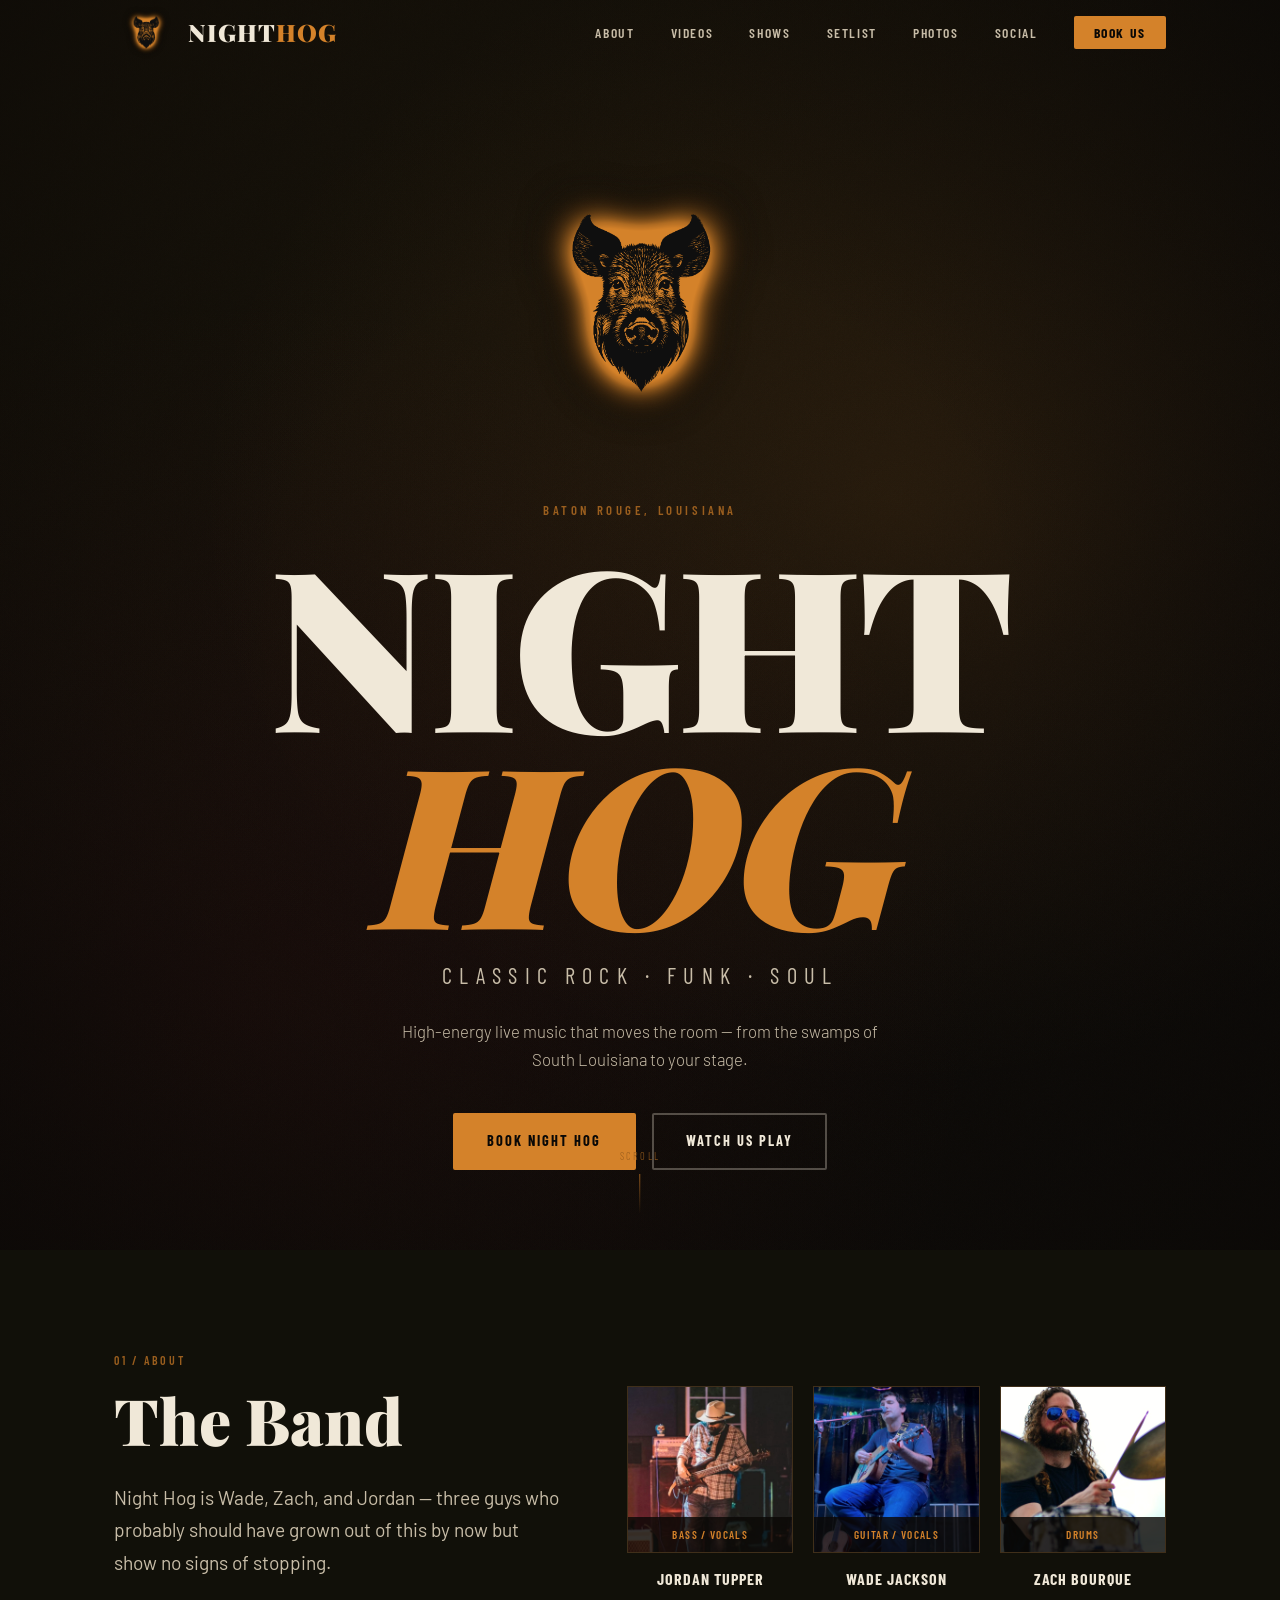
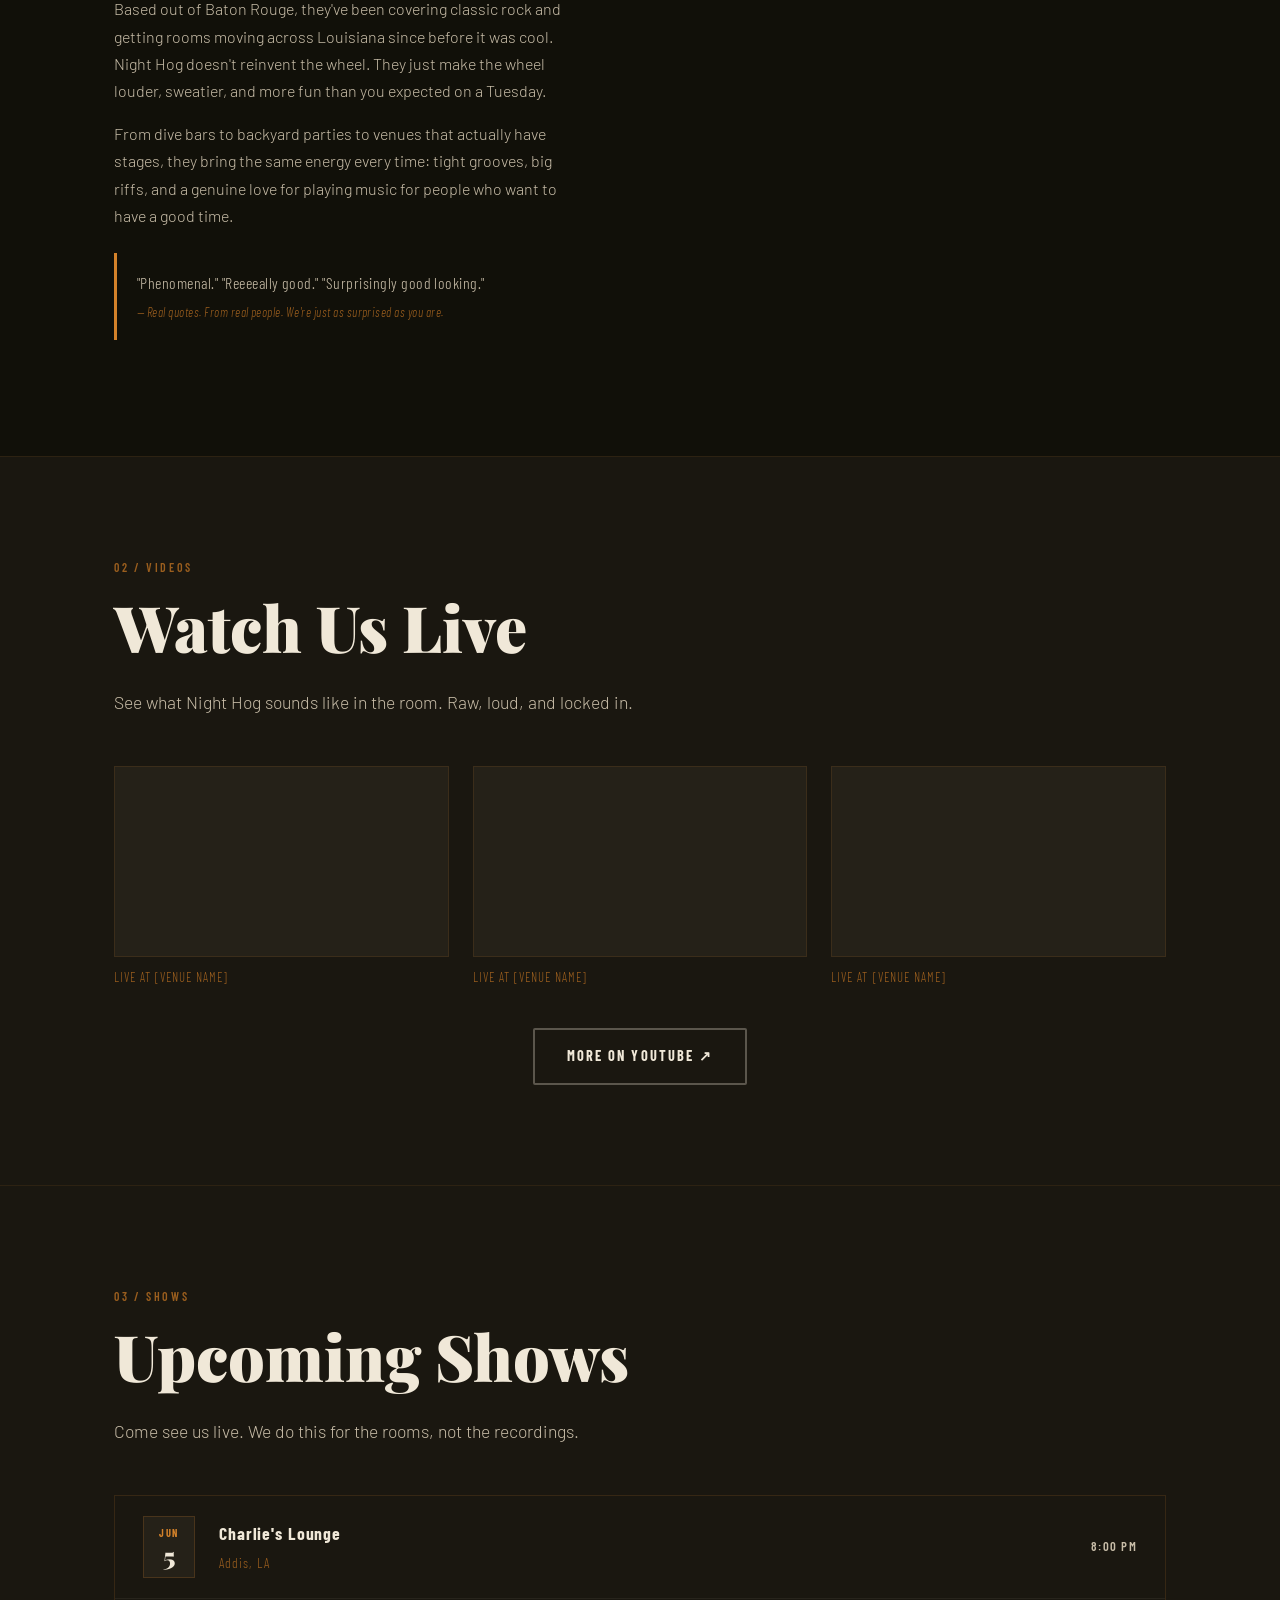
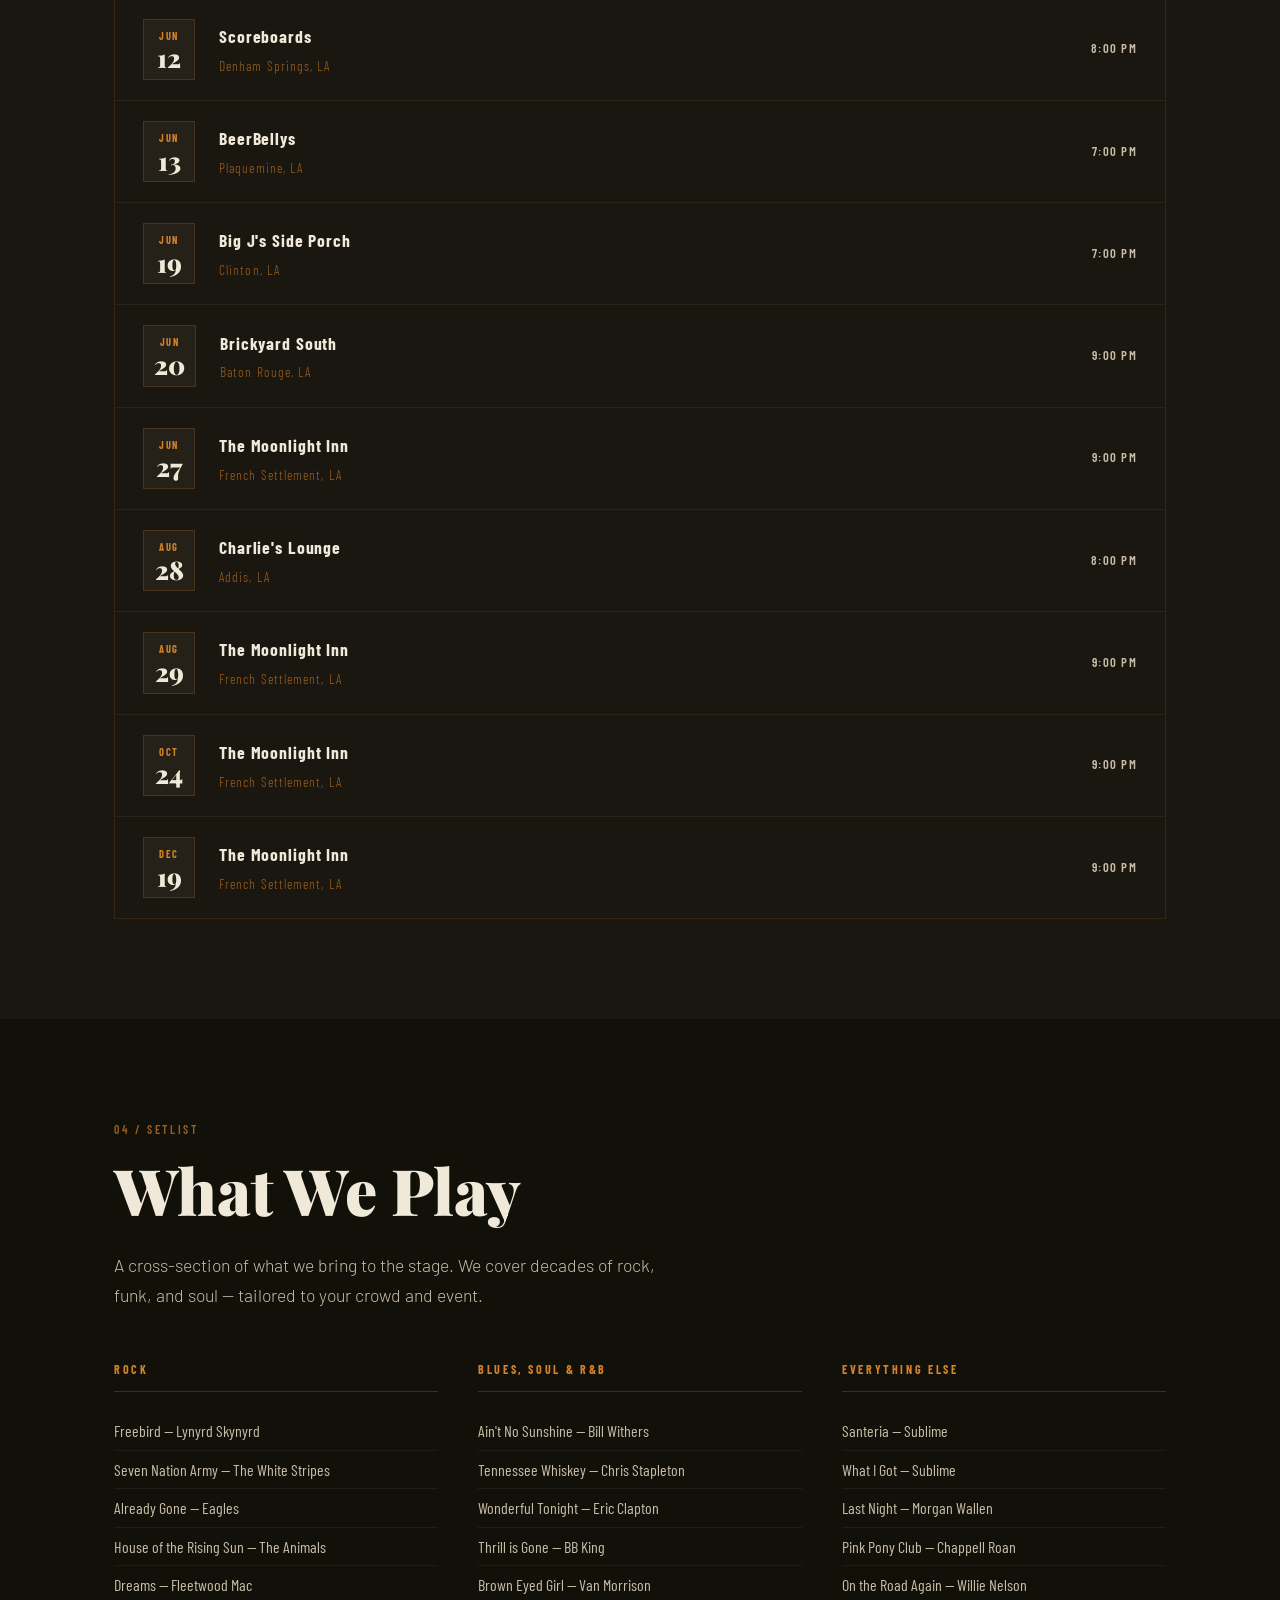
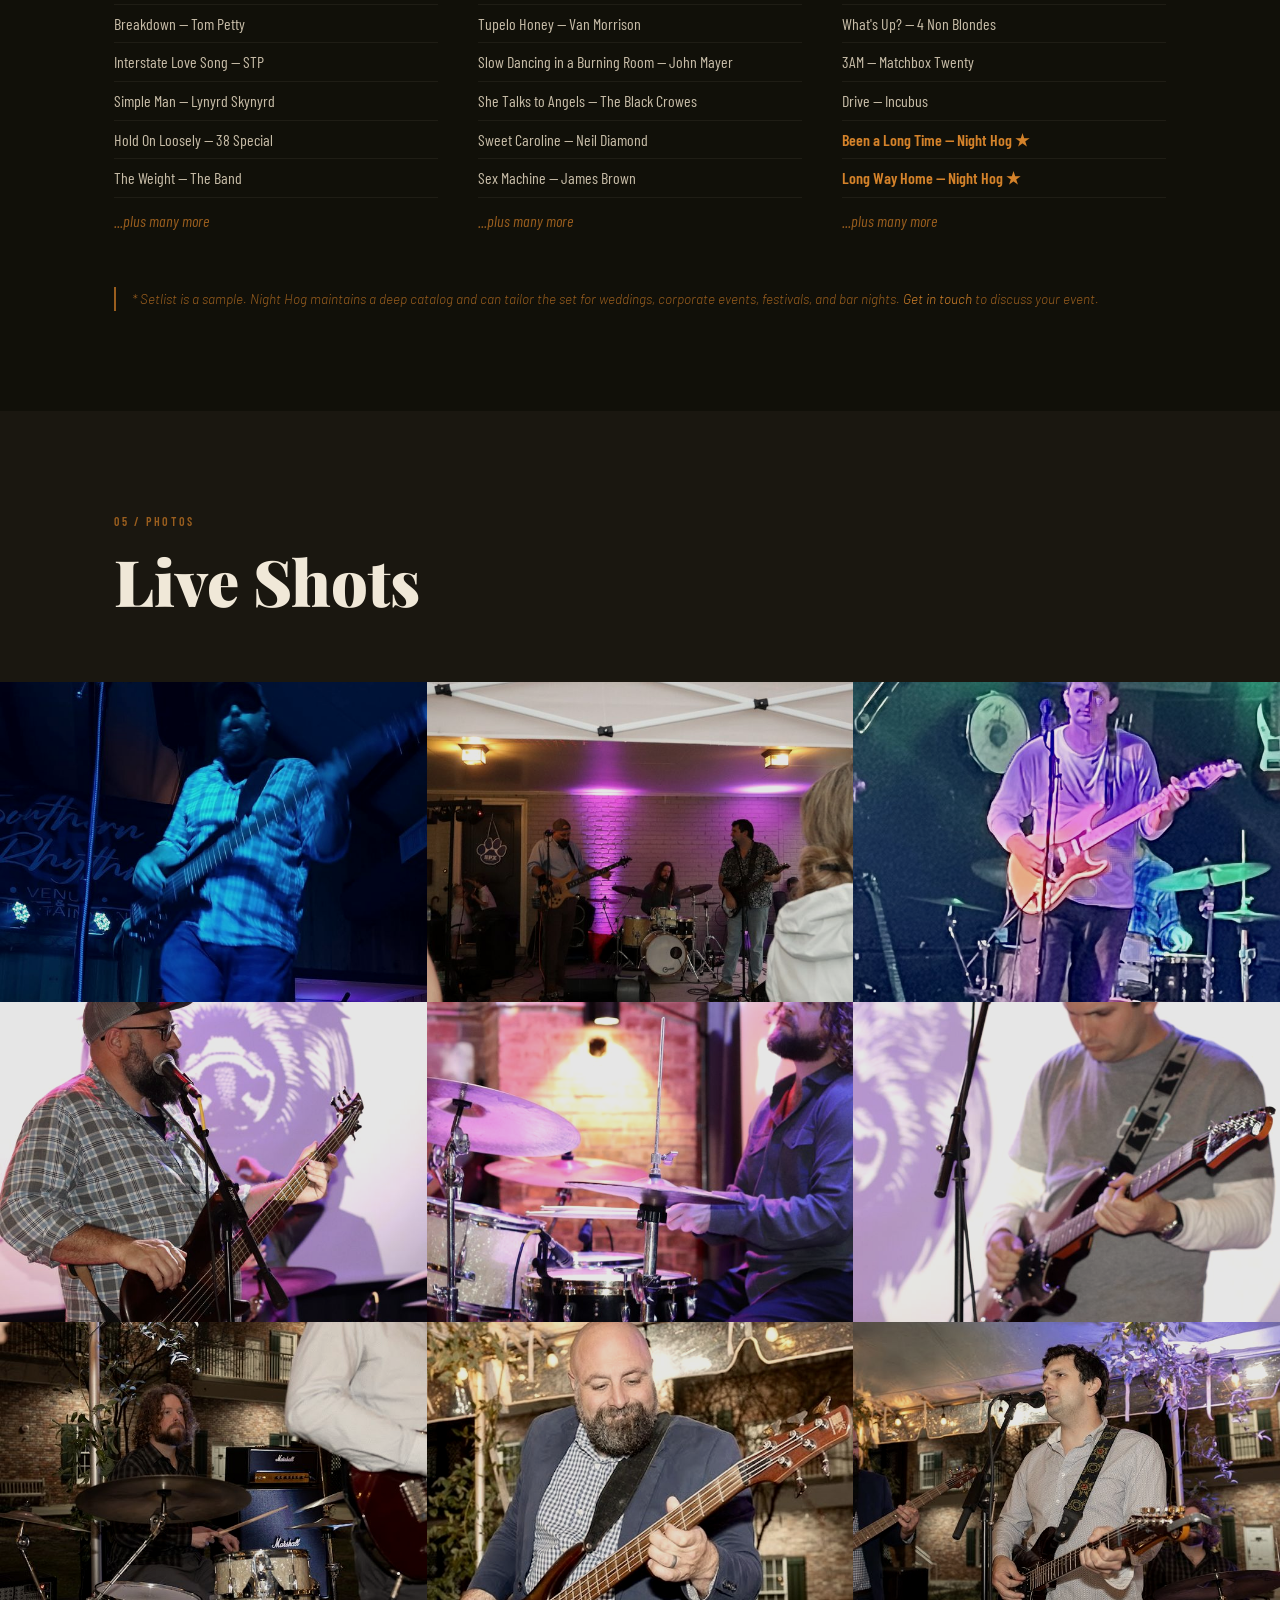
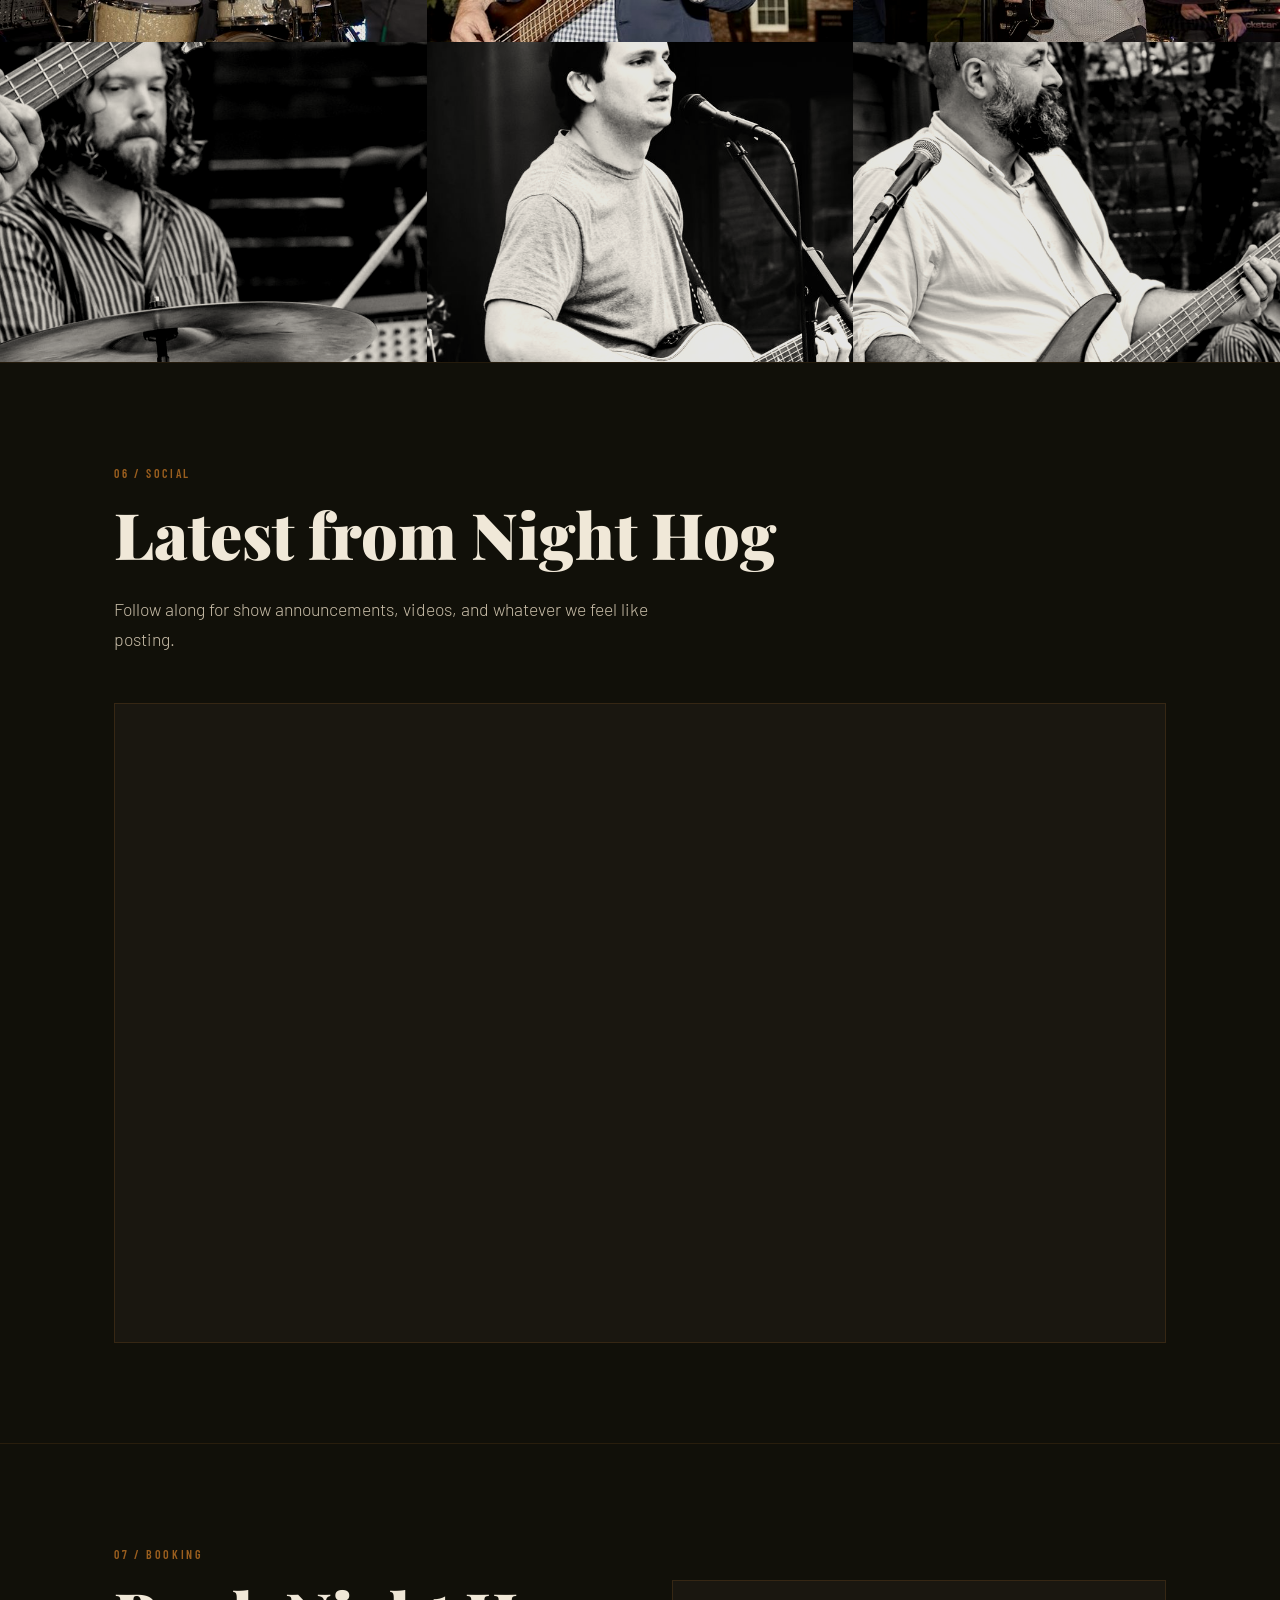
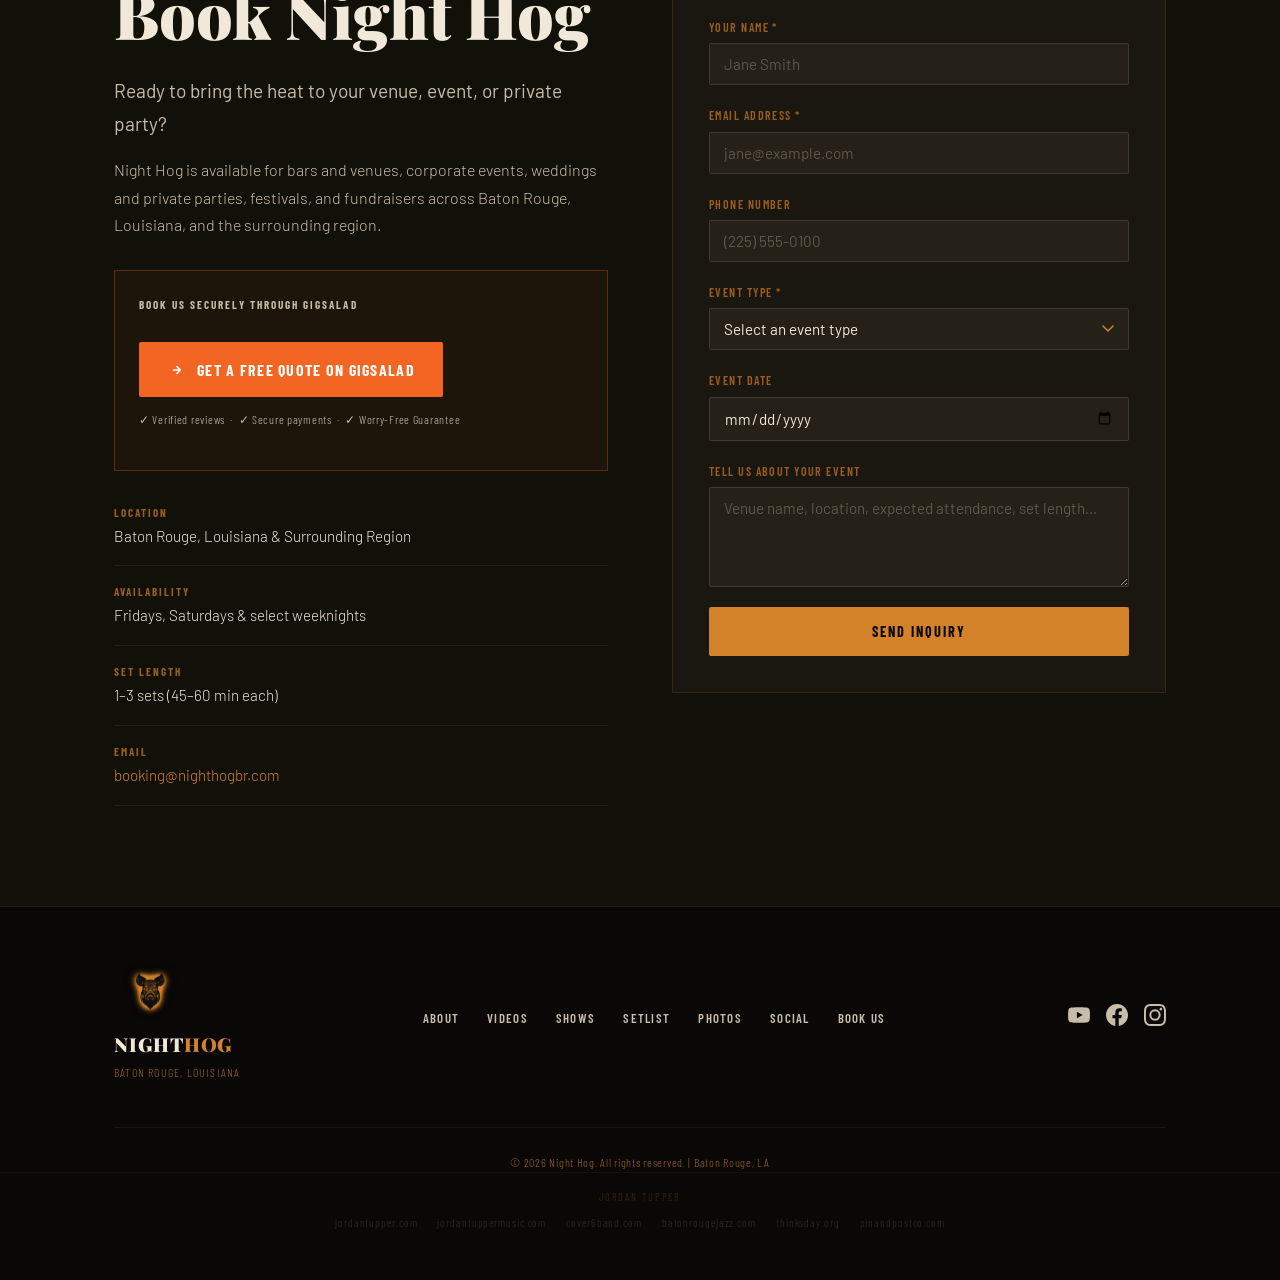
==== index.html @ fa03eea0 "Update index.html" ====
<!DOCTYPE html>
<html lang="en">
<head>
  <meta charset="UTF-8" />
  <!-- Google Analytics 4 -->
  <script async src="https://www.googletagmanager.com/gtag/js?id=G-HQ6B44DQGZ"></script>
  <script>
    window.dataLayer = window.dataLayer || [];
    function gtag(){dataLayer.push(arguments);}
    gtag('js', new Date());
    gtag('config', 'G-HQ6B44DQGZ', {
      'page_title': 'Night Hog | Baton Rouge Cover Band',
      'page_location': 'https://nighthogbr.com/'
    });
  </script>
  <meta name="viewport" content="width=device-width, initial-scale=1.0" />
  <title>Night Hog | Baton Rouge Cover Band | Classic Rock, Funk & Soul Live Music</title>
  <meta name="description" content="Night Hog is Baton Rouge's top classic rock, funk, and soul cover band. Featuring Jordan Tupper, Wade Jackson, and Zach Bourque — available for weddings, corporate events, bars, and festivals across Louisiana. Book online today." />
  <meta name="keywords" content="Night Hog, Baton Rouge cover band, classic rock band Louisiana, funk soul band Baton Rouge, live music Baton Rouge, band booking Louisiana, Jordan Tupper bassist, Wade Jackson guitarist, Zach Bourque drummer, wedding band Baton Rouge, corporate event band Louisiana, party band Baton Rouge, live music New Orleans, cover band Louisiana, rock band for hire Baton Rouge, nighthogbr, Night Hog BR" />
  <meta name="robots" content="index, follow" />
    <meta name="author" content="Night Hog" />
  <meta name="geo.region" content="US-LA" />
  <meta name="geo.placename" content="Baton Rouge, Louisiana" />
  <meta name="geo.position" content="30.4515;-91.1871" />
  <meta name="ICBM" content="30.4515, -91.1871" />
  <meta name="theme-color" content="#0a0806" />
  <meta name="rating" content="general" />
  <link rel="canonical" href="https://nighthogbr.com/" />

  <!-- Open Graph -->
  <meta property="og:type" content="website" />
  <meta property="og:url" content="https://nighthogbr.com/" />
  <meta property="og:title" content="Night Hog | Baton Rouge's Premier Cover Band | Classic Rock, Funk & Soul" />
  <meta property="og:description" content="Night Hog is Baton Rouge's top classic rock, funk, and soul cover band. Jordan Tupper, Wade Jackson, and Zach Bourque — available for weddings, corporate events, bars, and festivals across Louisiana." />
  <meta property="og:image" content="https://nighthogbr.com/images/nighthog-logo.png" />
  <link rel="icon" type="image/png" href="images/nighthog-logo.png" />
  <link rel="apple-touch-icon" href="images/nighthog-logo.png" />

  <!-- Twitter Card -->
  <meta name="twitter:card" content="summary_large_image" />
  <meta name="twitter:title" content="Night Hog | Baton Rouge Classic Rock, Funk & Soul" />
  <meta name="twitter:description" content="Night Hog — Baton Rouge classic rock, funk & soul cover band featuring Jordan Tupper, Wade Jackson, and Zach Bourque. Book for weddings, events & venues." />

  <!-- Schema.org structured data -->
  <script type="application/ld+json">
  {
    "@context": "https://schema.org",
    "@type": "MusicGroup",
    "name": "Night Hog",
    "alternateName": ["Night Hog BR", "NightHogBR", "Night Hog Baton Rouge"],
    "url": "https://nighthogbr.com",
    "logo": "https://nighthogbr.com/images/nighthog-logo.png",
    "description": "Night Hog is Baton Rouge, Louisiana's premier classic rock, funk, and soul cover band. Available for hire for weddings, corporate events, bar nights, festivals, and private parties across Louisiana and the Gulf Coast.",
    "genre": ["Classic Rock", "Funk", "Soul", "R&B", "Blues", "Cover Band"],
    "foundingLocation": {
      "@type": "Place",
      "name": "Baton Rouge, Louisiana",
      "address": {
        "@type": "PostalAddress",
        "addressLocality": "Baton Rouge",
        "addressRegion": "LA",
        "addressCountry": "US"
      }
    },
    "areaServed": [
      "Baton Rouge, Louisiana",
      "New Orleans, Louisiana",
      "Lafayette, Louisiana",
      "Louisiana",
      "Gulf Coast"
    ],
    "member": [
      { "@type": "OrganizationRole", "member": { "@type": "Person", "name": "Jordan Tupper", "url": "https://www.jordantuppermusic.com" }, "roleName": "Bass, Vocals" },
      { "@type": "OrganizationRole", "member": { "@type": "Person", "name": "Wade Jackson" }, "roleName": "Guitar, Vocals" },
      { "@type": "OrganizationRole", "member": { "@type": "Person", "name": "Zach Bourque" }, "roleName": "Drums" }
    ],
    "sameAs": [
      "https://www.youtube.com/@jordanjtupper",
      "https://www.facebook.com/nighthog.br",
      "https://www.instagram.com/nighthogbr",
      "https://www.gigsalad.com/night_hog_baton_rouge"
    ],
    "contactPoint": {
      "@type": "ContactPoint",
      "contactType": "Booking",
      "email": "booking@nighthogbr.com",
      "url": "https://nighthogbr.com/#booking"
    }
  }
  </script>

  <script type="application/ld+json">
  {
    "@context": "https://schema.org",
    "@type": "Person",
    "name": "Jordan Tupper",
    "alternateName": ["Jordan J. Tupper", "Jordan Tupper Music", "Jordan Tupper Baton Rouge"],
    "url": "https://www.jordantupper.com",
    "image": "https://nighthogbr.com/images/jordan-tupper.jpg",
    "jobTitle": "Bassist, Vocalist, Music Educator, Band Director",
    "description": "Jordan Tupper is a Baton Rouge, Louisiana-based bassist, vocalist, music educator, and band director. He is a founding member of Night Hog, a classic rock, funk, and soul cover band. Jordan has years of experience leading bands, teaching music, directing worship, and performing live across Louisiana.",
    "address": {
      "@type": "PostalAddress",
      "addressLocality": "Baton Rouge",
      "addressRegion": "LA",
      "addressCountry": "US"
    },
    "worksFor": {
      "@type": "MusicGroup",
      "name": "Night Hog",
      "url": "https://nighthogbr.com"
    },
    "performerIn": {
      "@type": "MusicGroup",
      "name": "Night Hog",
      "url": "https://nighthogbr.com"
    },
    "sameAs": [
      "https://www.jordantupper.com",
      "https://www.jordantuppermusic.com",
      "https://www.youtube.com/@jordanjtupper",
      "https://linkedin.com/in/jordantupper225",
      "https://nighthogbr.com",
      "https://www.cover6band.com",
      "https://www.thinksday.org"
    ],
    "knowsAbout": [
      "Bass Guitar",
      "Five String Bass",
      "Music Education",
      "Band Direction",
      "Vocals",
      "Live Performance",
      "Classic Rock",
      "Funk",
      "Soul",
      "Worship Music",
      "Baton Rouge Music Scene",
      "Louisiana Music"
    ]
  }
  </script>

  <link rel="preconnect" href="https://fonts.googleapis.com">
  <link rel="preconnect" href="https://fonts.gstatic.com" crossorigin>
  <link href="https://fonts.googleapis.com/css2?family=Playfair+Display:ital,wght@0,700;0,900;1,700&family=Barlow+Condensed:wght@400;600;700&family=Barlow:wght@300;400;500&display=swap" rel="stylesheet">
  <style>
/* =============================================
   NIGHT HOG — nighthogbr.com
   Dark vintage rock · Baton Rouge, Louisiana
   ============================================= */

/* ---- Custom Properties ---- */
:root {
  --black:       #0a0806;
  --near-black:  #111009;
  --dark:        #1a1710;
  --dark-mid:    #252118;
  --amber:       #d4822a;
  --amber-light: #e8a048;
  --amber-dim:   #9a5e1e;
  --cream:       #f0e8d8;
  --cream-dim:   #c8bda8;
  --off-white:   #e8dfd0;
  --red-hot:     #c0392b;
  --smoke:       rgba(240,232,216,0.06);

  --font-display: 'Playfair Display', Georgia, serif;
  --font-condensed: 'Barlow Condensed', Arial Narrow, sans-serif;
  --font-body: 'Barlow', system-ui, sans-serif;

  --radius: 2px;
  --max-w: 1180px;
  --nav-h: 64px;
  --section-gap: 100px;

  --transition: 0.3s cubic-bezier(0.4, 0, 0.2, 1);
}

/* ---- Logo Image ---- */
.nav-logo {
  display: flex;
  align-items: center;
  gap: 10px;
}

.nav-logo-img {
  width: 64px;
  height: 64px;
  object-fit: contain;
  /* Logo is dark — brighten slightly so it reads on dark nav */
  filter: none;
  transition: filter var(--transition);
}
.nav-logo:hover .nav-logo-img {
  filter: none;
}

.hero-logo {
  width: clamp(180px, 22vw, 320px);
  height: auto;
  margin: 0 auto 24px;
  display: block;
  /* Boost visibility against hero bg; add amber glow on hover */
  filter: none;
  animation: heroReveal 1.1s cubic-bezier(0.4,0,0.2,1) both;
  transition: filter 0.4s ease;
}
.hero-logo:hover {
  filter: none;
}

.footer-logo {
  display: flex;
  flex-direction: column;
  align-items: flex-start;
  gap: 4px;
}

.footer-logo-img {
  width: 72px;
  height: 72px;
  object-fit: contain;
  filter: none;
  margin-bottom: 4px;
}


*, *::before, *::after { box-sizing: border-box; margin: 0; padding: 0; }

html {
  scroll-behavior: smooth;
  font-size: 16px;
  -webkit-text-size-adjust: 100%;
}

body {
  background-color: var(--black);
  color: var(--cream);
  font-family: var(--font-body);
  font-weight: 300;
  line-height: 1.7;
  overflow-x: hidden;
}

img {
  display: block;
  max-width: 100%;
  height: auto;
}

a {
  color: var(--amber);
  text-decoration: none;
  transition: color var(--transition);
}
a:hover, a:focus-visible { color: var(--amber-light); }

ul { list-style: none; }

/* ---- Utility ---- */
.container {
  width: 100%;
  max-width: var(--max-w);
  margin: 0 auto;
  padding: 0 clamp(20px, 5vw, 64px);
}

.section {
  padding: var(--section-gap) 0;
}

.section-label {
  font-family: var(--font-condensed);
  font-size: 0.75rem;
  font-weight: 600;
  letter-spacing: 0.22em;
  text-transform: uppercase;
  color: var(--amber-dim);
  margin-bottom: 16px;
}

.section-title {
  font-family: var(--font-display);
  font-size: clamp(2.4rem, 6vw, 4rem);
  font-weight: 900;
  line-height: 1.05;
  color: var(--cream);
  margin-bottom: 28px;
}

.section-intro {
  font-size: 1.1rem;
  color: var(--cream-dim);
  max-width: 580px;
  margin-bottom: 48px;
}

.lead {
  font-size: 1.2rem;
  font-weight: 400;
  color: var(--off-white);
  margin-bottom: 20px;
}

/* ---- Buttons ---- */
.btn {
  display: inline-block;
  font-family: var(--font-condensed);
  font-size: 0.9rem;
  font-weight: 700;
  letter-spacing: 0.14em;
  text-transform: uppercase;
  padding: 14px 32px;
  border: 2px solid transparent;
  border-radius: var(--radius);
  cursor: pointer;
  transition: all var(--transition);
  white-space: nowrap;
}

.btn-primary {
  background: var(--amber);
  color: var(--black);
  border-color: var(--amber);
}
.btn-primary:hover, .btn-primary:focus-visible {
  background: var(--amber-light);
  border-color: var(--amber-light);
  color: var(--black);
  transform: translateY(-2px);
  box-shadow: 0 8px 24px rgba(212,130,42,0.35);
}

.btn-ghost {
  background: transparent;
  color: var(--cream);
  border-color: rgba(240,232,216,0.3);
}
.btn-ghost:hover, .btn-ghost:focus-visible {
  border-color: var(--amber);
  color: var(--amber);
  transform: translateY(-2px);
}

.btn-full { width: 100%; text-align: center; }

/* ---- NAV ---- */
.site-header {
  position: fixed;
  top: 0;
  left: 0;
  right: 0;
  z-index: 100;
  height: var(--nav-h);
  transition: background var(--transition), box-shadow var(--transition);
}
.site-header.scrolled {
  background: rgba(10, 8, 6, 0.96);
  box-shadow: 0 1px 0 rgba(212,130,42,0.2);
  backdrop-filter: blur(8px);
}

.nav {
  display: flex;
  align-items: center;
  justify-content: space-between;
  height: var(--nav-h);
  padding: 0 clamp(20px, 5vw, 64px);
  max-width: var(--max-w);
  margin: 0 auto;
}

.nav-logo { text-decoration: none; }

.logo-text {
  font-family: var(--font-display);
  font-size: 1.5rem;
  font-weight: 900;
  color: var(--cream);
  letter-spacing: 0.04em;
  line-height: 1;
}
.logo-text em {
  font-style: normal;
  color: var(--amber);
}

.nav-links {
  display: flex;
  align-items: center;
  gap: 36px;
}

.nav-links a {
  font-family: var(--font-condensed);
  font-size: 0.85rem;
  font-weight: 600;
  letter-spacing: 0.12em;
  text-transform: uppercase;
  color: var(--cream-dim);
  transition: color var(--transition);
}
.nav-links a:hover { color: var(--amber); }

.nav-cta {
  background: var(--amber);
  color: var(--black) !important;
  padding: 8px 20px;
  border-radius: var(--radius);
  font-weight: 700 !important;
}
.nav-cta:hover {
  background: var(--amber-light);
  color: var(--black) !important;
}

.nav-toggle {
  display: none;
  flex-direction: column;
  gap: 5px;
  background: none;
  border: none;
  cursor: pointer;
  padding: 4px;
}
.nav-toggle span {
  display: block;
  width: 24px;
  height: 2px;
  background: var(--cream);
  transition: all var(--transition);
}

/* ---- HERO ---- */
.hero {
  position: relative;
  min-height: 100svh;
  display: flex;
  align-items: center;
  justify-content: center;
  overflow: hidden;
  padding: calc(var(--nav-h) + 60px) clamp(20px, 5vw, 64px) 80px;
}

.hero-bg {
  position: absolute;
  inset: 0;
  background:
    radial-gradient(ellipse at 70% 40%, rgba(212,130,42,0.12) 0%, transparent 55%),
    radial-gradient(ellipse at 20% 80%, rgba(192,57,43,0.08) 0%, transparent 50%),
    linear-gradient(160deg, #1a1408 0%, #0a0806 60%, #0d0a07 100%);
}

.hero-noise {
  position: absolute;
  inset: 0;
  background-image: url("data:image/svg+xml,%3Csvg viewBox='0 0 512 512' xmlns='http://www.w3.org/2000/svg'%3E%3Cfilter id='noise'%3E%3CfeTurbulence type='fractalNoise' baseFrequency='0.9' numOctaves='4' stitchTiles='stitch'/%3E%3C/filter%3E%3Crect width='100%25' height='100%25' filter='url(%23noise)' opacity='0.04'/%3E%3C/svg%3E");
  background-size: 200px;
  opacity: 0.6;
  pointer-events: none;
}

.hero-vignette {
  position: absolute;
  inset: 0;
  background: radial-gradient(ellipse at center, transparent 40%, rgba(10,8,6,0.7) 100%);
  pointer-events: none;
}

.hero-content {
  position: relative;
  text-align: center;
  max-width: 800px;
  animation: heroReveal 1.1s cubic-bezier(0.4,0,0.2,1) both;
}

@keyframes heroReveal {
  from { opacity: 0; transform: translateY(24px); }
  to   { opacity: 1; transform: translateY(0); }
}

.hero-eyebrow {
  font-family: var(--font-condensed);
  font-size: 0.8rem;
  font-weight: 600;
  letter-spacing: 0.28em;
  text-transform: uppercase;
  color: var(--amber-dim);
  margin-bottom: 20px;
}

.hero-title {
  display: block;
  font-family: var(--font-display);
  font-size: clamp(5rem, 18vw, 14rem);
  font-weight: 900;
  line-height: 0.88;
  letter-spacing: -0.02em;
  color: var(--cream);
  margin-bottom: 20px;
}
.hero-title-line { display: block; }
.hero-title-line.accent { color: var(--amber); font-style: italic; }

.hero-tagline {
  font-family: var(--font-condensed);
  font-size: clamp(1rem, 2.5vw, 1.4rem);
  font-weight: 400;
  letter-spacing: 0.32em;
  text-transform: uppercase;
  color: var(--cream-dim);
  margin-bottom: 24px;
}

.hero-sub {
  font-size: 1.05rem;
  color: var(--cream-dim);
  max-width: 480px;
  margin: 0 auto 40px;
  line-height: 1.65;
}

.hero-actions {
  display: flex;
  gap: 16px;
  justify-content: center;
  flex-wrap: wrap;
}

.hero-scroll-hint {
  position: absolute;
  bottom: 36px;
  left: 50%;
  transform: translateX(-50%);
  display: flex;
  flex-direction: column;
  align-items: center;
  gap: 8px;
  font-family: var(--font-condensed);
  font-size: 0.65rem;
  letter-spacing: 0.2em;
  text-transform: uppercase;
  color: var(--amber-dim);
  animation: scrollHint 2.4s ease-in-out infinite;
}
@keyframes scrollHint {
  0%, 100% { opacity: 0.5; transform: translateX(-50%) translateY(0); }
  50%       { opacity: 1;   transform: translateX(-50%) translateY(5px); }
}
.scroll-line {
  width: 1px;
  height: 40px;
  background: linear-gradient(to bottom, var(--amber-dim), transparent);
}

/* ---- ABOUT ---- */
.about { background: var(--near-black); }

.about-grid {
  display: grid;
  grid-template-columns: 1fr 1.2fr;
  gap: 64px;
  align-items: start;
}

.about-text p {
  color: var(--cream-dim);
  margin-bottom: 16px;
}

.members-grid {
  display: grid;
  grid-template-columns: repeat(3, 1fr);
  gap: 20px;
}

.member-card { text-align: center; }

.member-img-wrap {
  position: relative;
  aspect-ratio: 1;
  background: var(--dark-mid);
  border: 1px solid rgba(212,130,42,0.15);
  overflow: hidden;
  margin-bottom: 12px;
}

.member-img-wrap img {
  width: 100%;
  height: 100%;
  object-fit: cover;
  filter: sepia(20%) contrast(1.05);
  transition: transform 0.5s ease, filter 0.5s ease;
}
.member-card:hover .member-img-wrap img {
  transform: scale(1.04);
  filter: sepia(0%) contrast(1.1);
}

/* Placeholder when image missing */
.member-img-wrap.img-fallback {
  display: flex;
  align-items: center;
  justify-content: center;
  font-family: var(--font-condensed);
  font-size: 2.5rem;
  color: var(--amber-dim);
}
.member-img-wrap.img-fallback::after { content: "🎸"; }

.member-instrument {
  position: absolute;
  bottom: 0;
  left: 0;
  right: 0;
  background: rgba(10,8,6,0.82);
  font-family: var(--font-condensed);
  font-size: 0.7rem;
  font-weight: 600;
  letter-spacing: 0.12em;
  text-transform: uppercase;
  color: var(--amber);
  padding: 8px 4px;
  text-align: center;
}

.member-name {
  font-family: var(--font-condensed);
  font-size: 1rem;
  font-weight: 700;
  letter-spacing: 0.06em;
  text-transform: uppercase;
  color: var(--cream);
}

/* ---- VIDEOS ---- */
.videos-section {
  background: var(--dark);
  border-top: 1px solid rgba(212,130,42,0.1);
  border-bottom: 1px solid rgba(212,130,42,0.1);
}

.videos-grid {
  display: grid;
  grid-template-columns: repeat(3, 1fr);
  gap: 24px;
  margin-bottom: 40px;
}

.video-card {}

.video-wrap {
  position: relative;
  padding-bottom: 56.25%;
  background: var(--dark-mid);
  border: 1px solid rgba(212,130,42,0.12);
  overflow: hidden;
}

.video-wrap iframe {
  position: absolute;
  inset: 0;
  width: 100%;
  height: 100%;
}

.video-caption {
  font-family: var(--font-condensed);
  font-size: 0.8rem;
  letter-spacing: 0.08em;
  color: var(--amber-dim);
  margin-top: 10px;
  text-transform: uppercase;
}

.videos-cta { text-align: center; }

/* ---- SETLIST ---- */
.setlist-section { background: var(--near-black); }

.setlist-grid {
  display: grid;
  grid-template-columns: repeat(3, 1fr);
  gap: 40px;
}

.setlist-genre {
  font-family: var(--font-condensed);
  font-size: 0.75rem;
  font-weight: 700;
  letter-spacing: 0.22em;
  text-transform: uppercase;
  color: var(--amber);
  border-bottom: 1px solid rgba(212,130,42,0.25);
  padding-bottom: 12px;
  margin-bottom: 20px;
}

.setlist li {
  font-family: var(--font-condensed);
  font-size: 1rem;
  font-weight: 400;
  color: var(--cream-dim);
  padding: 8px 0;
  border-bottom: 1px solid rgba(240,232,216,0.06);
  line-height: 1.35;
  transition: color var(--transition);
}
.setlist li:hover { color: var(--cream); }

.setlist-note {
  margin-top: 48px;
  font-size: 0.85rem;
  color: var(--amber-dim);
  border-left: 2px solid var(--amber-dim);
  padding-left: 16px;
  font-style: italic;
}
.setlist-note a { color: var(--amber); }

/* ---- PHOTOS ---- */
.photos-section {
  background: var(--dark);
  padding-bottom: 0;
}
.photos-section .container { padding-bottom: 40px; }

.photos-grid {
  display: grid;
  grid-template-columns: repeat(3, 1fr);
  gap: 0;
}

.photo-item {
  overflow: hidden;
  aspect-ratio: 4/3;
  background: var(--dark-mid);
}

.photo-item img {
  width: 100%;
  height: 100%;
  object-fit: cover;
  filter: sepia(15%) contrast(1.05) brightness(0.9);
  transition: transform 0.6s ease, filter 0.6s ease;
}
.photo-item:hover img {
  transform: scale(1.06);
  filter: sepia(0%) contrast(1.1) brightness(1);
}

/* ---- BOOKING ---- */
.booking-section {
  background: var(--near-black);
  border-top: 1px solid rgba(212,130,42,0.12);
}

.booking-grid {
  display: grid;
  grid-template-columns: 1fr 1fr;
  gap: 64px;
  align-items: start;
}

.booking-text p { color: var(--cream-dim); margin-bottom: 16px; }

.booking-details {
  margin-top: 32px;
  display: flex;
  flex-direction: column;
  gap: 16px;
}

.booking-details li {
  display: flex;
  flex-direction: column;
  gap: 2px;
  padding-bottom: 16px;
  border-bottom: 1px solid rgba(240,232,216,0.07);
}

.detail-label {
  font-family: var(--font-condensed);
  font-size: 0.7rem;
  font-weight: 700;
  letter-spacing: 0.18em;
  text-transform: uppercase;
  color: var(--amber-dim);
}

.detail-value {
  font-size: 0.95rem;
  color: var(--cream);
}

/* Form */
.booking-form-wrap {
  background: var(--dark);
  border: 1px solid rgba(212,130,42,0.15);
  padding: 36px;
}

.booking-form {
  display: flex;
  flex-direction: column;
  gap: 20px;
}

.form-group {
  display: flex;
  flex-direction: column;
  gap: 6px;
}

.form-group label {
  font-family: var(--font-condensed);
  font-size: 0.75rem;
  font-weight: 600;
  letter-spacing: 0.12em;
  text-transform: uppercase;
  color: var(--amber-dim);
}

.form-group input,
.form-group select,
.form-group textarea {
  background: var(--dark-mid);
  border: 1px solid rgba(240,232,216,0.12);
  color: var(--cream);
  font-family: var(--font-body);
  font-size: 0.95rem;
  padding: 11px 14px;
  border-radius: var(--radius);
  width: 100%;
  transition: border-color var(--transition);
  outline: none;
}

.form-group input::placeholder,
.form-group textarea::placeholder { color: rgba(200,189,168,0.35); }

.form-group input:focus,
.form-group select:focus,
.form-group textarea:focus {
  border-color: var(--amber);
}

.form-group select {
  appearance: none;
  background-image: url("data:image/svg+xml,%3Csvg xmlns='http://www.w3.org/2000/svg' width='12' height='8' viewBox='0 0 12 8'%3E%3Cpath d='M1 1l5 5 5-5' stroke='%23d4822a' stroke-width='1.5' fill='none' stroke-linecap='round'/%3E%3C/svg%3E");
  background-repeat: no-repeat;
  background-position: right 14px center;
  padding-right: 36px;
  cursor: pointer;
}
.form-group select option { background: var(--dark-mid); }

.form-group textarea { resize: vertical; min-height: 100px; }

/* ---- Bio Quote ---- */
.bio-quote {
  margin-top: 24px;
  padding: 16px 20px;
  border-left: 3px solid var(--amber);
  font-family: var(--font-condensed);
  font-size: 1rem;
  color: var(--cream);
  letter-spacing: 0.03em;
}
.bio-quote em {
  display: block;
  font-size: 0.8rem;
  color: var(--amber-dim);
  margin-top: 6px;
  font-style: italic;
}

/* ---- SHOWS ---- */
.shows-section { background: var(--dark); }

.shows-list {
  display: flex;
  flex-direction: column;
  gap: 0;
  list-style: none;
  border: 1px solid rgba(212,130,42,0.15);
}

.show-item {
  display: flex;
  align-items: center;
  gap: 24px;
  padding: 20px 28px;
  border-bottom: 1px solid rgba(240,232,216,0.06);
  transition: background var(--transition);
}
.show-item:last-child { border-bottom: none; }
.show-item:hover { background: rgba(212,130,42,0.05); }

.show-date {
  display: flex;
  flex-direction: column;
  align-items: center;
  min-width: 52px;
  background: var(--dark-mid);
  border: 1px solid rgba(212,130,42,0.2);
  padding: 8px 10px;
  text-align: center;
  flex-shrink: 0;
}
.show-month {
  font-family: var(--font-condensed);
  font-size: 0.65rem;
  font-weight: 700;
  letter-spacing: 0.15em;
  text-transform: uppercase;
  color: var(--amber);
}
.show-day {
  font-family: var(--font-display);
  font-size: 1.6rem;
  font-weight: 900;
  color: var(--cream);
  line-height: 1;
}

.show-info { flex: 1; }
.show-venue {
  font-family: var(--font-condensed);
  font-size: 1.1rem;
  font-weight: 700;
  letter-spacing: 0.05em;
  color: var(--cream);
  margin: 0;
}
.show-location {
  font-size: 0.85rem;
  color: var(--amber-dim);
  font-family: var(--font-condensed);
  letter-spacing: 0.08em;
  margin-top: 2px;
}

.show-time {
  font-family: var(--font-condensed);
  font-size: 0.8rem;
  font-weight: 600;
  letter-spacing: 0.1em;
  color: var(--cream-dim);
  flex-shrink: 0;
}

/* ---- Photo Placeholder ---- */
.photo-item--placeholder {
  display: flex;
  align-items: center;
  justify-content: center;
  background: var(--dark-mid);
  border: 1px dashed rgba(212,130,42,0.15);
}
.photo-placeholder {
  font-family: var(--font-condensed);
  font-size: 0.75rem;
  letter-spacing: 0.1em;
  color: rgba(154,94,30,0.4);
  text-align: center;
  padding: 20px;
}


.site-footer {
  background: var(--black);
  border-top: 1px solid rgba(212,130,42,0.15);
  padding: 48px 0 32px;
}

.footer-inner {
  display: grid;
  grid-template-columns: auto 1fr auto;
  align-items: center;
  gap: 32px;
  flex-wrap: wrap;
}

.footer-logo .logo-text { font-size: 1.2rem; }
.footer-logo p {
  font-size: 0.75rem;
  color: var(--amber-dim);
  letter-spacing: 0.1em;
  margin-top: 4px;
  font-family: var(--font-condensed);
  text-transform: uppercase;
}

.footer-nav {
  display: flex;
  gap: 28px;
  justify-content: center;
  flex-wrap: wrap;
}
.footer-nav a {
  font-family: var(--font-condensed);
  font-size: 0.8rem;
  font-weight: 600;
  letter-spacing: 0.1em;
  text-transform: uppercase;
  color: var(--cream-dim);
}
.footer-nav a:hover { color: var(--amber); }

.footer-social {
  display: flex;
  gap: 16px;
  align-items: center;
}
.footer-social a {
  color: var(--cream-dim);
  transition: color var(--transition), transform var(--transition);
}
.footer-social a:hover {
  color: var(--amber);
  transform: translateY(-2px);
}

.footer-copy {
  grid-column: 1 / -1;
  text-align: center;
  font-size: 0.75rem;
  color: var(--amber-dim);
  border-top: 1px solid rgba(240,232,216,0.06);
  padding-top: 24px;
  margin-top: 12px;
  font-family: var(--font-condensed);
  letter-spacing: 0.06em;
}

/* ---- RESPONSIVE ---- */
@media (max-width: 1000px) {
  .about-grid {
    grid-template-columns: 1fr;
    gap: 40px;
  }
  .setlist-grid {
    grid-template-columns: 1fr 1fr;
    gap: 32px;
  }
  .booking-grid {
    grid-template-columns: 1fr;
    gap: 40px;
  }
  .footer-inner {
    grid-template-columns: 1fr 1fr;
  }
  .footer-copy { grid-column: 1 / -1; }
}

@media (max-width: 768px) {
  :root { --section-gap: 64px; }

  .nav-toggle { display: flex; }

  .nav-links {
    position: fixed;
    top: var(--nav-h);
    left: 0;
    right: 0;
    background: rgba(10,8,6,0.98);
    flex-direction: column;
    gap: 0;
    padding: 16px 0 24px;
    transform: translateY(-110%);
    transition: transform var(--transition);
    border-bottom: 1px solid rgba(212,130,42,0.2);
    backdrop-filter: blur(8px);
  }
  .nav-links.open { transform: translateY(0); }
  .nav-links li { width: 100%; }
  .nav-links a {
    display: block;
    padding: 14px 32px;
    font-size: 1rem;
  }
  .nav-cta { margin: 8px 32px 0; padding: 12px 20px; text-align: center; }

  .members-grid { grid-template-columns: repeat(3, 1fr); gap: 12px; }

  .videos-grid { grid-template-columns: 1fr; }

  .setlist-grid { grid-template-columns: 1fr; }

  .photos-grid { grid-template-columns: repeat(2, 1fr); }

  .footer-inner { grid-template-columns: 1fr; text-align: center; }
  .footer-nav { justify-content: center; }
  .footer-social { justify-content: center; }
}

@media (max-width: 480px) {
  .members-grid { grid-template-columns: 1fr 1fr 1fr; gap: 8px; }
  .photos-grid { grid-template-columns: 1fr 1fr; }
  .hero-actions { flex-direction: column; align-items: center; }
  .booking-form-wrap { padding: 24px 20px; }
}

/* ---- Focus Styles (Accessibility) ---- */
:focus-visible {
  outline: 2px solid var(--amber);
  outline-offset: 3px;
  border-radius: var(--radius);
}

/* ---- Reduced Motion ---- */
@media (prefers-reduced-motion: reduce) {
  *, *::before, *::after {
    animation-duration: 0.01ms !important;
    transition-duration: 0.01ms !important;
  }
  html { scroll-behavior: auto; }
}

/* ---- Print ---- */
@media print {
  .site-header, .hero-scroll-hint, .nav-toggle { display: none; }
  body { background: white; color: black; }
  .hero { min-height: auto; padding: 40px 0; }
  .hero-bg { display: none; }
  .hero-title { color: black; font-size: 48pt; }
}

/* ---- GigSalad Block ---- */
.gigsalad-block {
  margin-top: 32px;
  padding: 24px;
  border: 1px solid rgba(242, 101, 34, 0.3);
  background: rgba(242, 101, 34, 0.05);
  display: flex;
  flex-direction: column;
  gap: 12px;
}

.gigsalad-label {
  font-family: var(--font-condensed);
  font-size: 0.7rem;
  font-weight: 700;
  letter-spacing: 0.18em;
  text-transform: uppercase;
  color: rgba(242, 101, 34, 0.8);
  margin: 0;
}

.btn-gigsalad {
  display: inline-flex;
  align-items: center;
  gap: 10px;
  background: #f26522;
  color: #fff;
  font-family: var(--font-condensed);
  font-size: 1rem;
  font-weight: 700;
  letter-spacing: 0.08em;
  text-transform: uppercase;
  padding: 14px 28px;
  border-radius: var(--radius);
  text-decoration: none;
  transition: background var(--transition), transform var(--transition), box-shadow var(--transition);
  width: fit-content;
}
.btn-gigsalad:hover, .btn-gigsalad:focus-visible {
  background: #d4541a;
  color: #fff;
  transform: translateY(-2px);
  box-shadow: 0 8px 24px rgba(242, 101, 34, 0.4);
}
.gigsalad-icon { flex-shrink: 0; }

.gigsalad-trust {
  font-size: 0.75rem;
  color: var(--amber-dim);
  font-family: var(--font-condensed);
  letter-spacing: 0.06em;
  margin: 0;
}


.setlist-original {
  color: var(--amber) !important;
  font-weight: 600 !important;
}

.setlist-more {
  color: var(--amber-dim) !important;
  font-style: italic;
  border-bottom: none !important;
  padding-top: 12px !important;
}

.footer-network {
  background: var(--black);
  border-top: 1px solid rgba(240,232,216,0.04);
  padding: 16px clamp(20px, 5vw, 64px);
  text-align: center;
}
.footer-network-label {
  font-family: var(--font-condensed);
  font-size: 0.65rem;
  letter-spacing: 0.18em;
  text-transform: uppercase;
  color: rgba(154,94,30,0.35);
  margin-bottom: 6px;
}
.footer-network nav {
  display: flex;
  flex-wrap: wrap;
  justify-content: center;
  gap: 8px 20px;
}
.footer-network a {
  font-family: var(--font-condensed);
  font-size: 0.7rem;
  letter-spacing: 0.08em;
  color: rgba(200,189,168,0.2);
  text-decoration: none;
  transition: color 0.3s ease;
}
.footer-network a:hover { color: rgba(200,189,168,0.5); }

/* ---- SOCIAL FEED ---- */
.social-section { background: var(--near-black); border-top: 1px solid rgba(212,130,42,0.1); }
.social-feed-wrap {
  display: flex;
  justify-content: center;
  background: var(--dark);
  border: 1px solid rgba(212,130,42,0.15);
  padding: 24px;
  min-height: 640px;
}
.fb-page { max-width: 100%; }
</style>
  <script type="application/ld+json">
  {
    "@context": "https://schema.org",
    "@type": "EntertainmentBusiness",
    "name": "Night Hog",
    "url": "https://nighthogbr.com",
    "description": "Baton Rouge classic rock, funk and soul cover band available for booking.",
    "address": {
      "@type": "PostalAddress",
      "addressLocality": "Baton Rouge",
      "addressRegion": "LA",
      "addressCountry": "US"
    },
    "geo": {
      "@type": "GeoCoordinates",
      "latitude": 30.4515,
      "longitude": -91.1871
    },
    "priceRange": "$$",
    "telephone": "",
    "email": "booking@nighthogbr.com",
    "sameAs": [
      "https://www.facebook.com/nighthog.br",
      "https://www.instagram.com/nighthogbr",
      "https://www.gigsalad.com/night_hog_baton_rouge"
    ]
  }
  </script>

  <script type="application/ld+json">
  {
    "@context": "https://schema.org",
    "@type": "FAQPage",
    "mainEntity": [
      {
        "@type": "Question",
        "name": "What type of music does Night Hog play?",
        "acceptedAnswer": {
          "@type": "Answer",
          "text": "Night Hog plays classic rock, funk, soul, and R&B covers spanning artists like Led Zeppelin, James Brown, Tom Petty, Stevie Wonder, Lynyrd Skynyrd, Fleetwood Mac, and many more."
        }
      },
      {
        "@type": "Question",
        "name": "Where is Night Hog based?",
        "acceptedAnswer": {
          "@type": "Answer",
          "text": "Night Hog is based in Baton Rouge, Louisiana and performs across the state including New Orleans, Lafayette, and surrounding areas."
        }
      },
      {
        "@type": "Question",
        "name": "How do I book Night Hog for my event?",
        "acceptedAnswer": {
          "@type": "Answer",
          "text": "You can book Night Hog by filling out the booking form at nighthogbr.com, emailing booking@nighthogbr.com, or requesting a quote through GigSalad at gigsalad.com/night_hog_baton_rouge."
        }
      },
      {
        "@type": "Question",
        "name": "Is Night Hog available for weddings?",
        "acceptedAnswer": {
          "@type": "Answer",
          "text": "Yes, Night Hog is available for weddings, receptions, corporate events, private parties, bar nights, and festivals."
        }
      },
      {
        "@type": "Question",
        "name": "Who are the members of Night Hog?",
        "acceptedAnswer": {
          "@type": "Answer",
          "text": "Night Hog consists of Jordan Tupper on bass and vocals, Wade Jackson on guitar and vocals, and Zach Bourque on drums."
        }
      }
    ]
  }
  </script>
  <script type="application/ld+json">
  {
    "@context": "https://schema.org",
    "@type": "BreadcrumbList",
    "itemListElement": [
      {
        "@type": "ListItem",
        "position": 1,
        "name": "Home",
        "item": "https://nighthogbr.com/"
      },
      {
        "@type": "ListItem",
        "position": 2,
        "name": "About Night Hog",
        "item": "https://nighthogbr.com/#about"
      },
      {
        "@type": "ListItem",
        "position": 3,
        "name": "Videos",
        "item": "https://nighthogbr.com/#videos"
      },
      {
        "@type": "ListItem",
        "position": 4,
        "name": "Upcoming Shows",
        "item": "https://nighthogbr.com/#shows"
      },
      {
        "@type": "ListItem",
        "position": 5,
        "name": "Setlist",
        "item": "https://nighthogbr.com/#setlist"
      },
      {
        "@type": "ListItem",
        "position": 6,
        "name": "Photos",
        "item": "https://nighthogbr.com/#photos"
      },
      {
        "@type": "ListItem",
        "position": 7,
        "name": "Book Night Hog",
        "item": "https://nighthogbr.com/#booking"
      }
    ]
  }
  </script>
</head>
<body>

  <!-- NAV -->
  <header class="site-header" id="top">
    <nav class="nav" aria-label="Main navigation">
      <a href="/" class="nav-logo" aria-label="Night Hog Home">
        <img src="[data-uri]" alt="Night Hog" class="nav-logo-img" width="64" height="64" />
        <span class="logo-text">NIGHT<em>HOG</em></span>
      </a>
      <button class="nav-toggle" aria-label="Toggle menu" aria-expanded="false" aria-controls="nav-links">
        <span></span><span></span><span></span>
      </button>
      <ul class="nav-links" id="nav-links" role="list">
        <li><a href="#about">About</a></li>
        <li><a href="#videos">Videos</a></li>
        <li><a href="#shows">Shows</a></li>
        <li><a href="#setlist">Setlist</a></li>
        <li><a href="#photos">Photos</a></li>
        <li><a href="#social">Social</a></li>
        <li><a href="#booking" class="nav-cta">Book Us</a></li>
      </ul>
    </nav>
  </header>

  <main>

    <!-- HERO -->
    <section class="hero" id="hero" aria-label="Hero">
      <div class="hero-bg">
        <div class="hero-noise"></div>
        <div class="hero-vignette"></div>
      </div>
      <div class="hero-content">
        <img src="[data-uri]" alt="Night Hog boar logo" class="hero-logo" width="180" height="180" />
        <p class="hero-eyebrow">Baton Rouge, Louisiana</p>
        <h1 class="hero-title">
          <span class="hero-title-line">NIGHT</span>
          <span class="hero-title-line accent">HOG</span>
        </h1>
        <p class="hero-tagline">Classic Rock · Funk · Soul</p>
        <p class="hero-sub">High-energy live music that moves the room — from the swamps of South Louisiana to your stage.</p>
        <div class="hero-actions">
          <a href="#booking" class="btn btn-primary">Book Night Hog</a>
          <a href="#videos" class="btn btn-ghost">Watch Us Play</a>
        </div>
      </div>
      <div class="hero-scroll-hint" aria-hidden="true">
        <span>Scroll</span>
        <div class="scroll-line"></div>
      </div>
    </section>

    <!-- ABOUT -->
    <section class="section about" id="about" aria-labelledby="about-heading">
      <div class="container">
        <div class="section-label" aria-hidden="true">01 / About</div>
        <div class="about-grid">
          <div class="about-text">
            <h2 id="about-heading" class="section-title">The Band</h2>
            <p class="lead">Night Hog is Wade, Zach, and Jordan — three guys who probably should have grown out of this by now but show no signs of stopping.</p>
            <p>Based out of Baton Rouge, they've been covering classic rock and getting rooms moving across Louisiana since before it was cool. Night Hog doesn't reinvent the wheel. They just make the wheel louder, sweatier, and more fun than you expected on a Tuesday.</p>
            <p>From dive bars to backyard parties to venues that actually have stages, they bring the same energy every time: tight grooves, big riffs, and a genuine love for playing music for people who want to have a good time.</p>
            <p class="bio-quote">"Phenomenal." "Reeeeally good." "Surprisingly good looking."<br><em>— Real quotes. From real people. We're just as surprised as you are.</em></p>
          </div>
          <div class="members-grid">
            <article class="member-card">
              <div class="member-img-wrap">
                <img src="[data-uri]" alt="Jordan Tupper, bass and vocals for Night Hog" width="300" height="300" loading="lazy" onerror="this.parentElement.classList.add('img-fallback')" />
                <div class="member-instrument">Bass / Vocals</div>
              </div>
              <h3 class="member-name">Jordan Tupper</h3>
            </article>
            <article class="member-card">
              <div class="member-img-wrap">
                <img src="[data-uri]" alt="Wade Jackson, guitar and vocals for Night Hog" width="300" height="300" loading="lazy" onerror="this.parentElement.classList.add('img-fallback')" />
                <div class="member-instrument">Guitar / Vocals</div>
              </div>
              <h3 class="member-name">Wade Jackson</h3>
            </article>
            <article class="member-card">
              <div class="member-img-wrap">
                <img src="[data-uri]" alt="Zach Bourque, drums for Night Hog" width="300" height="300" loading="lazy" onerror="this.parentElement.classList.add('img-fallback')" />
                <div class="member-instrument">Drums</div>
              </div>
              <h3 class="member-name">Zach Bourque</h3>
            </article>
          </div>
        </div>
      </div>
    </section>

    <!-- VIDEOS -->
    <section class="section videos-section" id="videos" aria-labelledby="videos-heading">
      <div class="container">
        <div class="section-label" aria-hidden="true">02 / Videos</div>
        <h2 id="videos-heading" class="section-title">Watch Us Live</h2>
        <p class="section-intro">See what Night Hog sounds like in the room. Raw, loud, and locked in.</p>
        <div class="videos-grid">

          <!-- Replace src values with real Night Hog YouTube embed URLs -->
          <div class="video-card">
            <div class="video-wrap">
              <iframe
                src="https://www.youtube.com/embed/-um-KMDlbW8"
                title="Night Hog live performance video 1"
                frameborder="0"
                allow="accelerometer; autoplay; clipboard-write; encrypted-media; gyroscope; picture-in-picture"
                allowfullscreen
                loading="lazy"
              ></iframe>
            </div>
            <p class="video-caption">Live at [Venue Name]</p>
          </div>

          <div class="video-card">
            <div class="video-wrap">
              <iframe
                src="https://www.youtube.com/embed/g4zh5MV3cP0"
                title="Night Hog live performance video 2"
                frameborder="0"
                allow="accelerometer; autoplay; clipboard-write; encrypted-media; gyroscope; picture-in-picture"
                allowfullscreen
                loading="lazy"
              ></iframe>
            </div>
            <p class="video-caption">Live at [Venue Name]</p>
          </div>

          <div class="video-card">
            <div class="video-wrap">
              <iframe
                src="https://www.youtube.com/embed/iXNe1tcE4SQ"
                title="Night Hog live performance video 3"
                frameborder="0"
                allow="accelerometer; autoplay; clipboard-write; encrypted-media; gyroscope; picture-in-picture"
                allowfullscreen
                loading="lazy"
              ></iframe>
            </div>
            <p class="video-caption">Live at [Venue Name]</p>
          </div>

        </div>
        <div class="videos-cta">
          <a href="https://www.youtube.com/@jordanjtupper" target="_blank" rel="noopener noreferrer" class="btn btn-ghost">More on YouTube ↗</a>
        </div>
      </div>
    </section>

    <!-- UPCOMING SHOWS -->
    <section class="section shows-section" id="shows" aria-labelledby="shows-heading">
      <div class="container">
        <div class="section-label" aria-hidden="true">03 / Shows</div>
        <h2 id="shows-heading" class="section-title">Upcoming Shows</h2>
        <p class="section-intro">Come see us live. We do this for the rooms, not the recordings.</p>
        <ol class="shows-list" role="list">
          <li class="show-item">
            <span class="show-date"><span class="show-month">Jun</span><span class="show-day">5</span></span>
            <div class="show-info">
              <h3 class="show-venue">Charlie's Lounge</h3>
              <p class="show-location">Addis, LA</p>
            </div>
            <span class="show-time">8:00 PM</span>
          </li>
          <li class="show-item">
            <span class="show-date"><span class="show-month">Jun</span><span class="show-day">12</span></span>
            <div class="show-info">
              <h3 class="show-venue">Scoreboards</h3>
              <p class="show-location">Denham Springs, LA</p>
            </div>
            <span class="show-time">8:00 PM</span>
          </li>
          <li class="show-item">
            <span class="show-date"><span class="show-month">Jun</span><span class="show-day">13</span></span>
            <div class="show-info">
              <h3 class="show-venue">BeerBellys</h3>
              <p class="show-location">Plaquemine, LA</p>
            </div>
            <span class="show-time">7:00 PM</span>
          </li>
          <li class="show-item">
            <span class="show-date"><span class="show-month">Jun</span><span class="show-day">19</span></span>
            <div class="show-info">
              <h3 class="show-venue">Big J's Side Porch</h3>
              <p class="show-location">Clinton, LA</p>
            </div>
            <span class="show-time">7:00 PM</span>
          </li>
          <li class="show-item">
            <span class="show-date"><span class="show-month">Jun</span><span class="show-day">20</span></span>
            <div class="show-info">
              <h3 class="show-venue">Brickyard South</h3>
              <p class="show-location">Baton Rouge, LA</p>
            </div>
            <span class="show-time">9:00 PM</span>
          </li>
          <li class="show-item">
            <span class="show-date"><span class="show-month">Jun</span><span class="show-day">27</span></span>
            <div class="show-info">
              <h3 class="show-venue">The Moonlight Inn</h3>
              <p class="show-location">French Settlement, LA</p>
            </div>
            <span class="show-time">9:00 PM</span>
          </li>
          <li class="show-item">
            <span class="show-date"><span class="show-month">Aug</span><span class="show-day">28</span></span>
            <div class="show-info">
              <h3 class="show-venue">Charlie's Lounge</h3>
              <p class="show-location">Addis, LA</p>
            </div>
            <span class="show-time">8:00 PM</span>
          </li>
          <li class="show-item">
            <span class="show-date"><span class="show-month">Aug</span><span class="show-day">29</span></span>
            <div class="show-info">
              <h3 class="show-venue">The Moonlight Inn</h3>
              <p class="show-location">French Settlement, LA</p>
            </div>
            <span class="show-time">9:00 PM</span>
          </li>
          <li class="show-item">
            <span class="show-date"><span class="show-month">Oct</span><span class="show-day">24</span></span>
            <div class="show-info">
              <h3 class="show-venue">The Moonlight Inn</h3>
              <p class="show-location">French Settlement, LA</p>
            </div>
            <span class="show-time">9:00 PM</span>
          </li>
          <li class="show-item">
            <span class="show-date"><span class="show-month">Dec</span><span class="show-day">19</span></span>
            <div class="show-info">
              <h3 class="show-venue">The Moonlight Inn</h3>
              <p class="show-location">French Settlement, LA</p>
            </div>
            <span class="show-time">9:00 PM</span>
          </li>
        </ol>
      </div>
    </section>

    <!-- SETLIST -->
    <section class="section setlist-section" id="setlist" aria-labelledby="setlist-heading">
      <div class="container">
        <div class="section-label" aria-hidden="true">04 / Setlist</div>
        <h2 id="setlist-heading" class="section-title">What We Play</h2>
        <p class="section-intro">A cross-section of what we bring to the stage. We cover decades of rock, funk, and soul — tailored to your crowd and event.</p>
                        <div class="setlist-grid">

          <div class="setlist-column">
            <h3 class="setlist-genre">Rock</h3>
            <ul class="setlist" role="list">
              <li>Freebird — Lynyrd Skynyrd</li>
              <li>Seven Nation Army — The White Stripes</li>
              <li>Already Gone — Eagles</li>
              <li>House of the Rising Sun — The Animals</li>
              <li>Dreams — Fleetwood Mac</li>
              <li>Breakdown — Tom Petty</li>
              <li>Interstate Love Song — STP</li>
              <li>Simple Man — Lynyrd Skynyrd</li>
              <li>Hold On Loosely — 38 Special</li>
              <li>The Weight — The Band</li>
              <li class="setlist-more">...plus many more</li>
            </ul>
          </div>

          <div class="setlist-column">
            <h3 class="setlist-genre">Blues, Soul &amp; R&amp;B</h3>
            <ul class="setlist" role="list">
              <li>Ain't No Sunshine — Bill Withers</li>
              <li>Tennessee Whiskey — Chris Stapleton</li>
              <li>Wonderful Tonight — Eric Clapton</li>
              <li>Thrill is Gone — BB King</li>
              <li>Brown Eyed Girl — Van Morrison</li>
              <li>Tupelo Honey — Van Morrison</li>
              <li>Slow Dancing in a Burning Room — John Mayer</li>
              <li>She Talks to Angels — The Black Crowes</li>
              <li>Sweet Caroline — Neil Diamond</li>
              <li>Sex Machine — James Brown</li>
              <li class="setlist-more">...plus many more</li>
            </ul>
          </div>

          <div class="setlist-column">
            <h3 class="setlist-genre">Everything Else</h3>
            <ul class="setlist" role="list">
              <li>Santeria — Sublime</li>
              <li>What I Got — Sublime</li>
              <li>Last Night — Morgan Wallen</li>
              <li>Pink Pony Club — Chappell Roan</li>
              <li>On the Road Again — Willie Nelson</li>
              <li>What's Up? — 4 Non Blondes</li>
              <li>3AM — Matchbox Twenty</li>
              <li>Drive — Incubus</li>
              <li class="setlist-original">Been a Long Time — Night Hog ★</li>
              <li class="setlist-original">Long Way Home — Night Hog ★</li>
              <li class="setlist-more">...plus many more</li>
            </ul>
          </div>

        </div>
        <p class="setlist-note">* Setlist is a sample. Night Hog maintains a deep catalog and can tailor the set for weddings, corporate events, festivals, and bar nights. <a href="#booking">Get in touch</a> to discuss your event.</p>
      </div>
    </section>

    <!-- PHOTOS -->
    <section class="section photos-section" id="photos" aria-labelledby="photos-heading">
      <div class="container">
        <div class="section-label" aria-hidden="true">05 / Photos</div>
        <h2 id="photos-heading" class="section-title">Live Shots</h2>
      </div>
      <div class="photos-grid" role="list" aria-label="Band photos">
        <figure class="photo-item" role="listitem">
          <img src="[data-uri]" alt="Night Hog Jordan Tupper performing live on stage" width="700" height="700" loading="lazy" />
        </figure>
        <figure class="photo-item" role="listitem">
          <img src="[data-uri]" alt="Night Hog full band performing live" width="700" height="700" loading="lazy" />
        </figure>
        <figure class="photo-item" role="listitem">
          <img src="[data-uri]" alt="Night Hog band on stage" width="700" height="700" loading="lazy" />
        </figure>
        <figure class="photo-item" role="listitem">
          <img src="[data-uri]" alt="Jordan Tupper bass Night Hog singing live" width="700" height="700" loading="lazy" />
        </figure>
        <figure class="photo-item" role="listitem">
          <img src="[data-uri]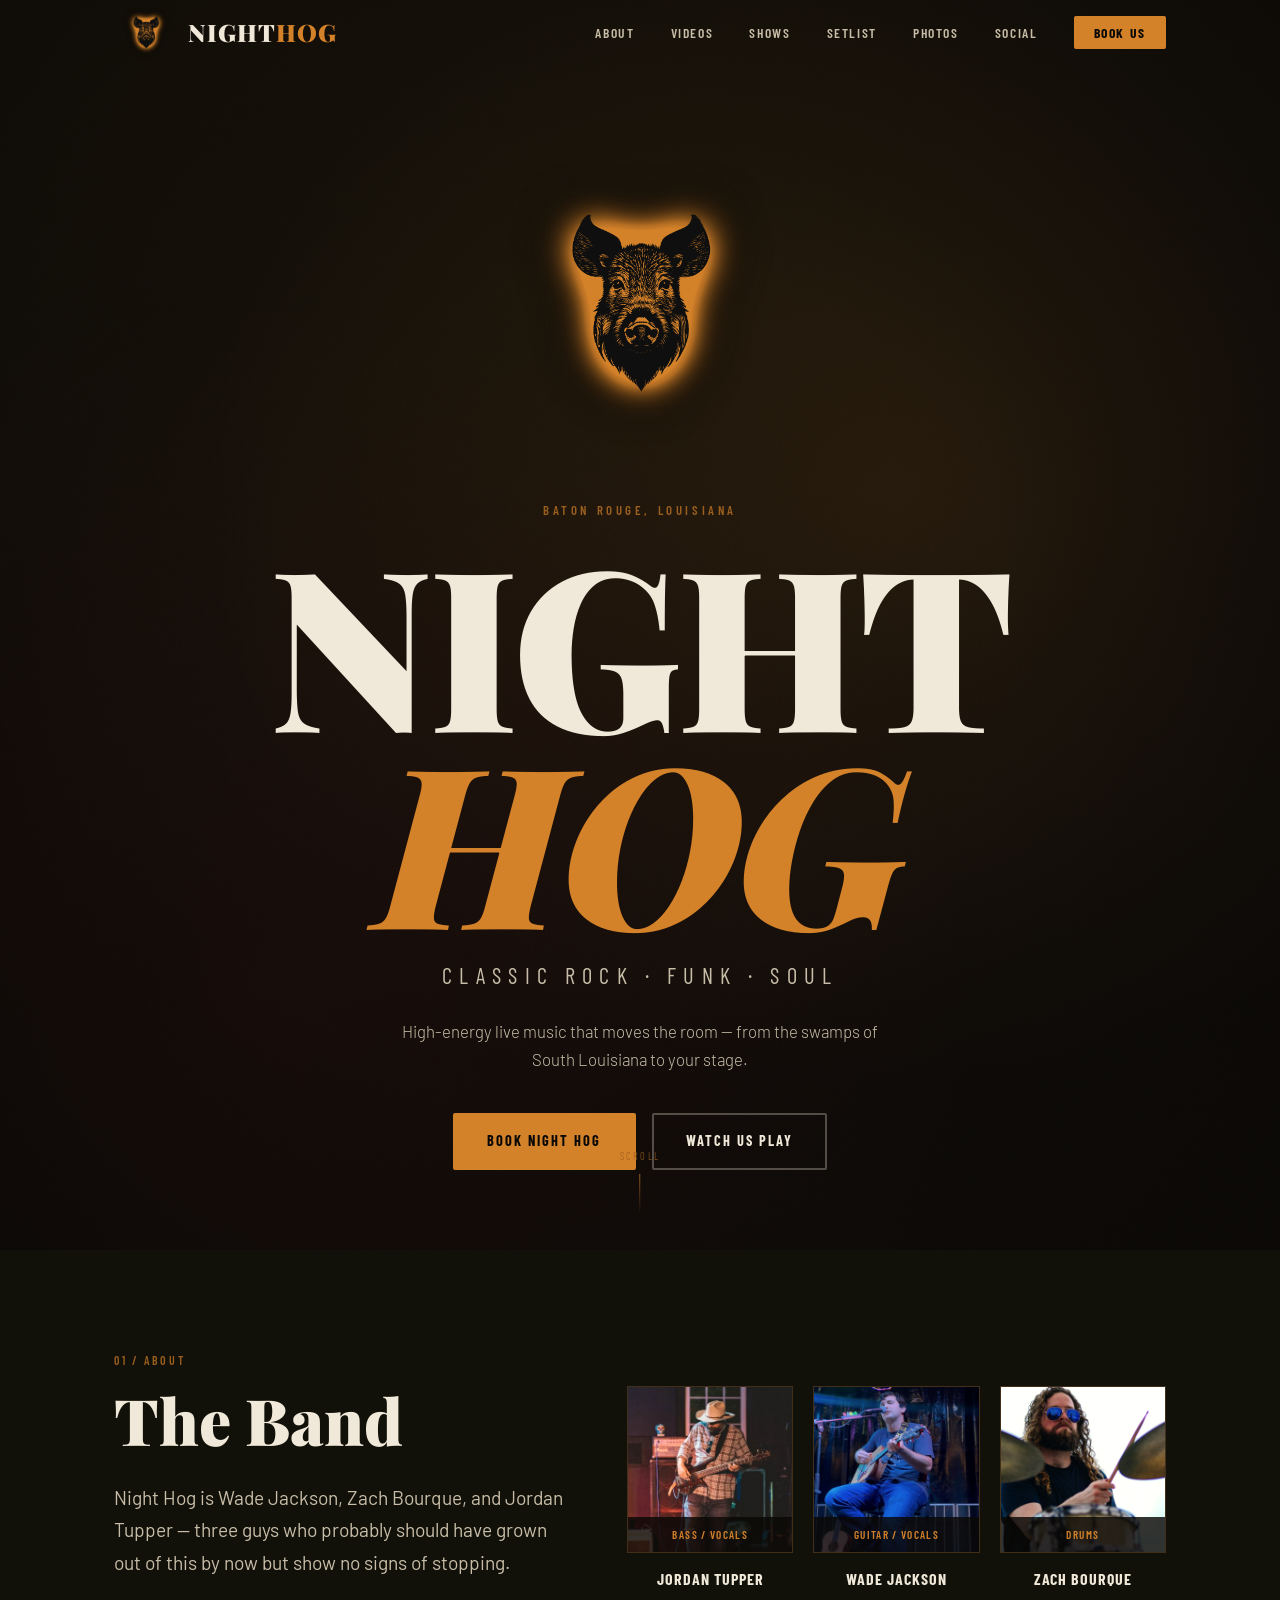
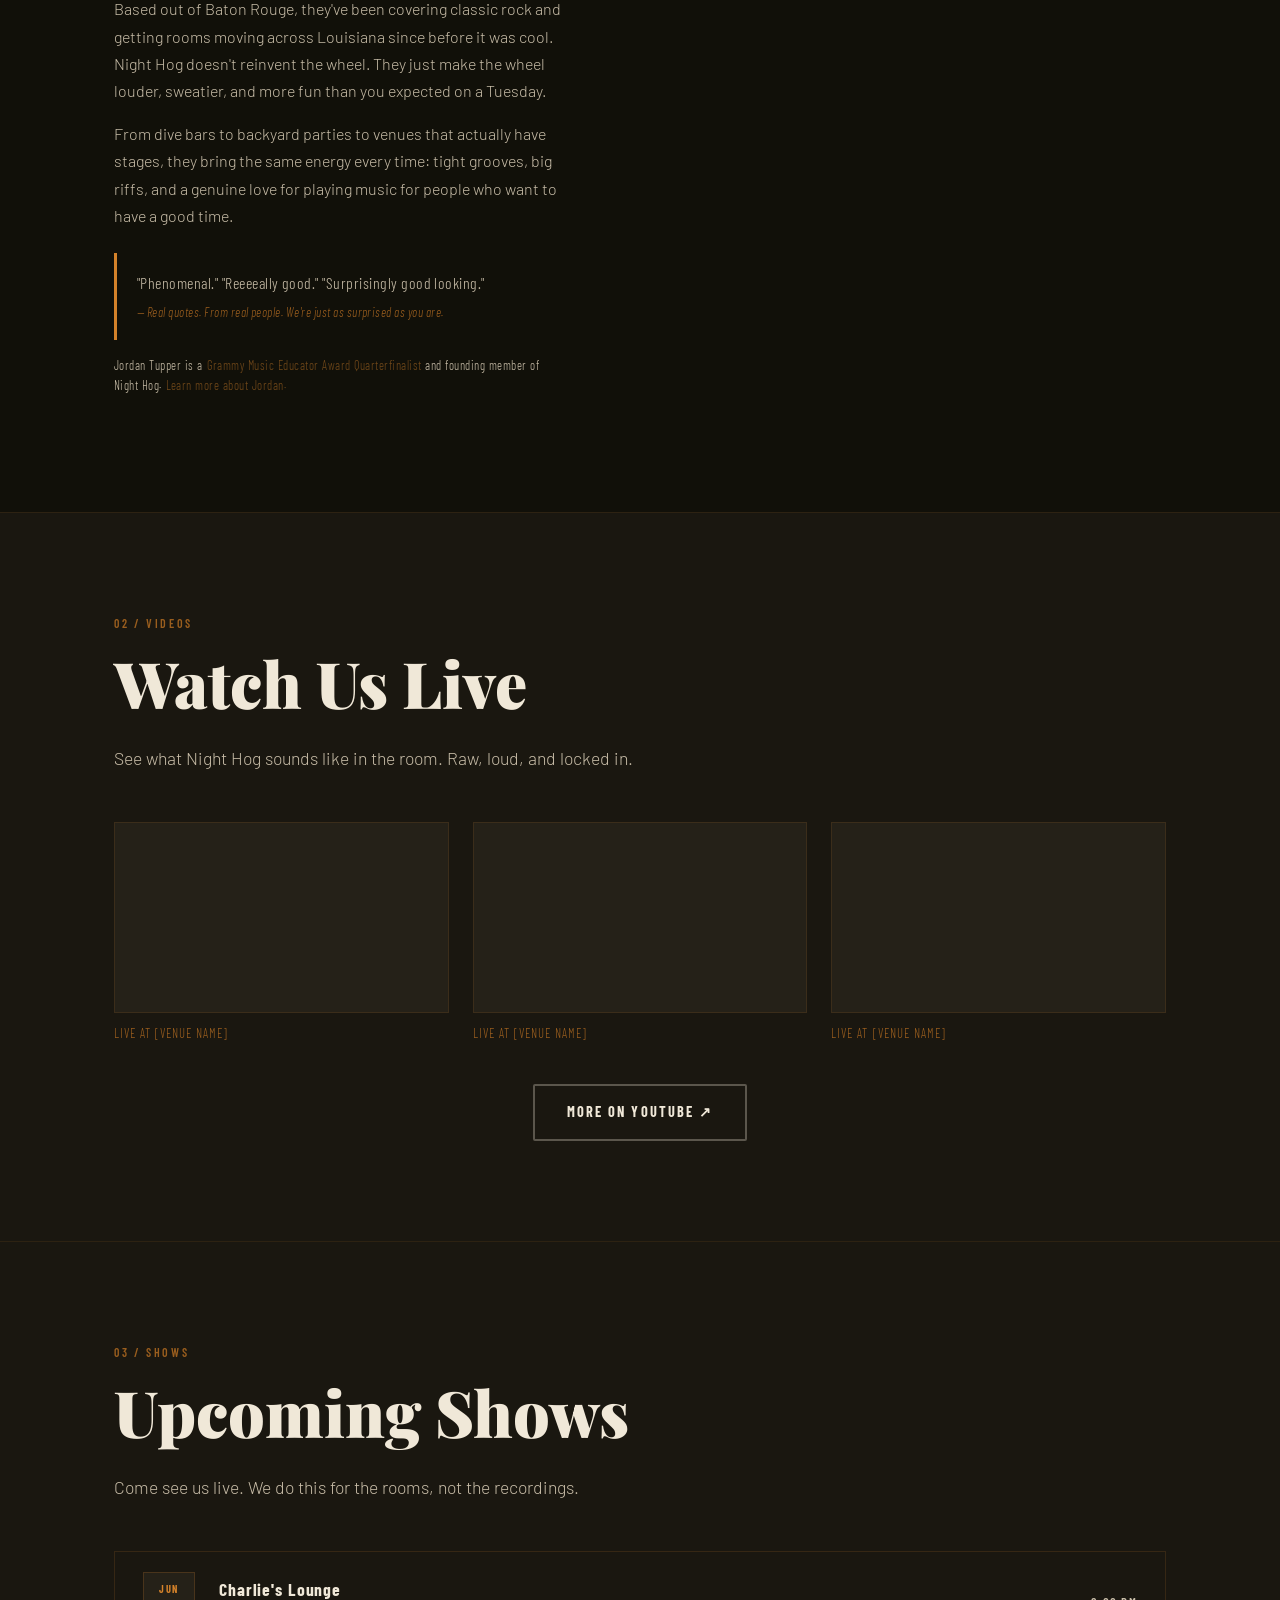
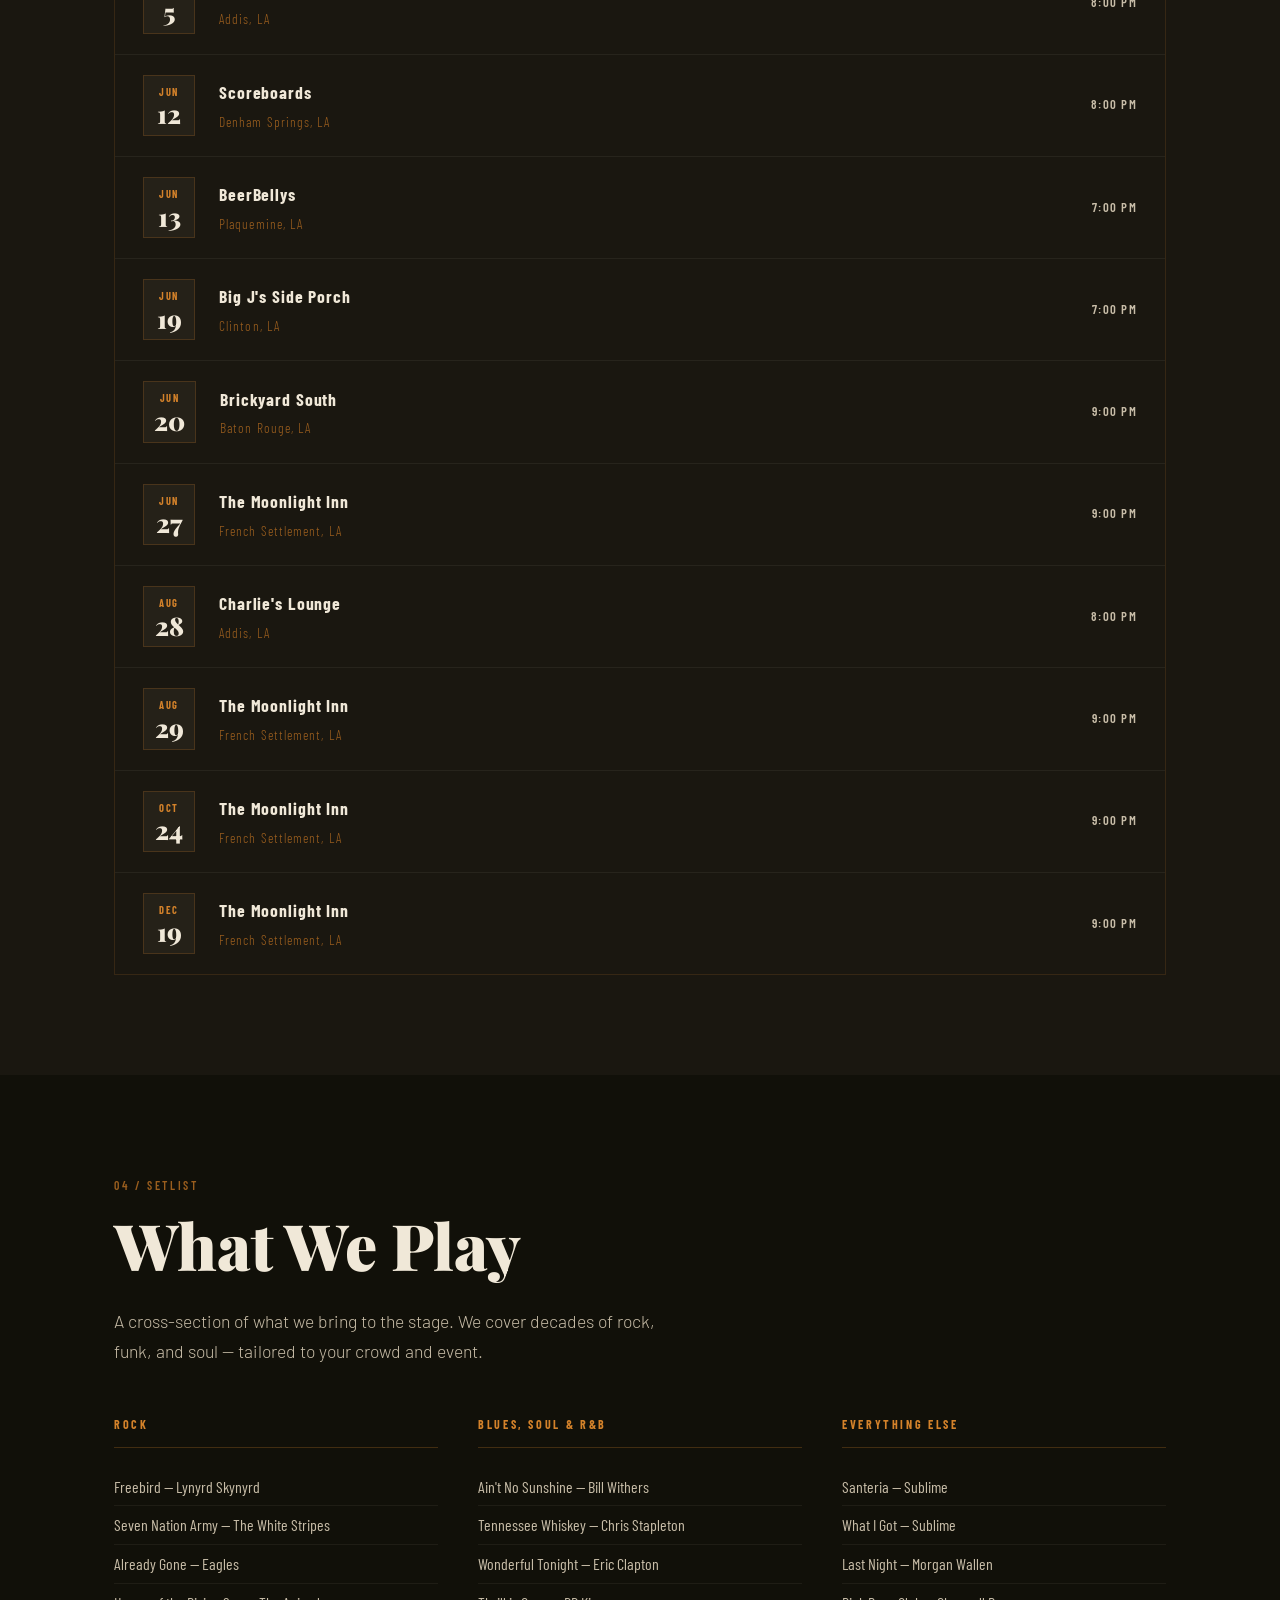
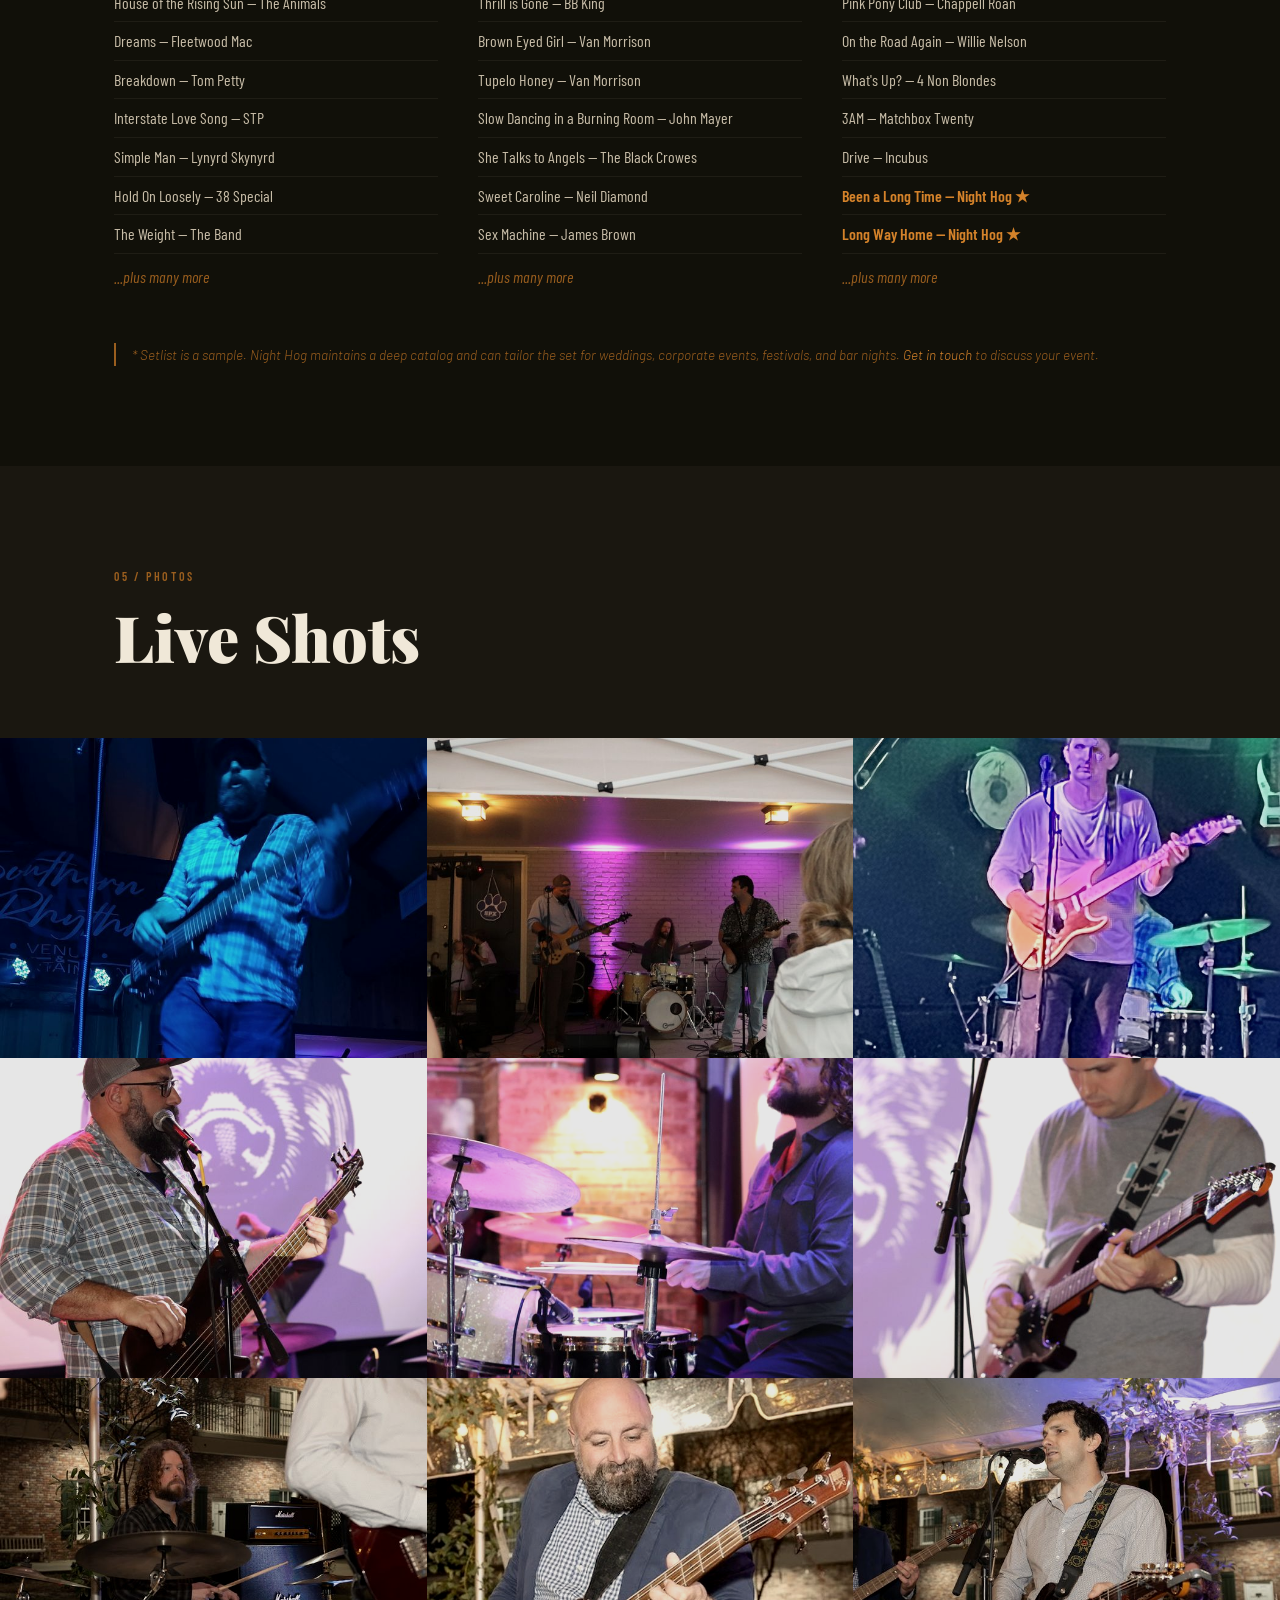
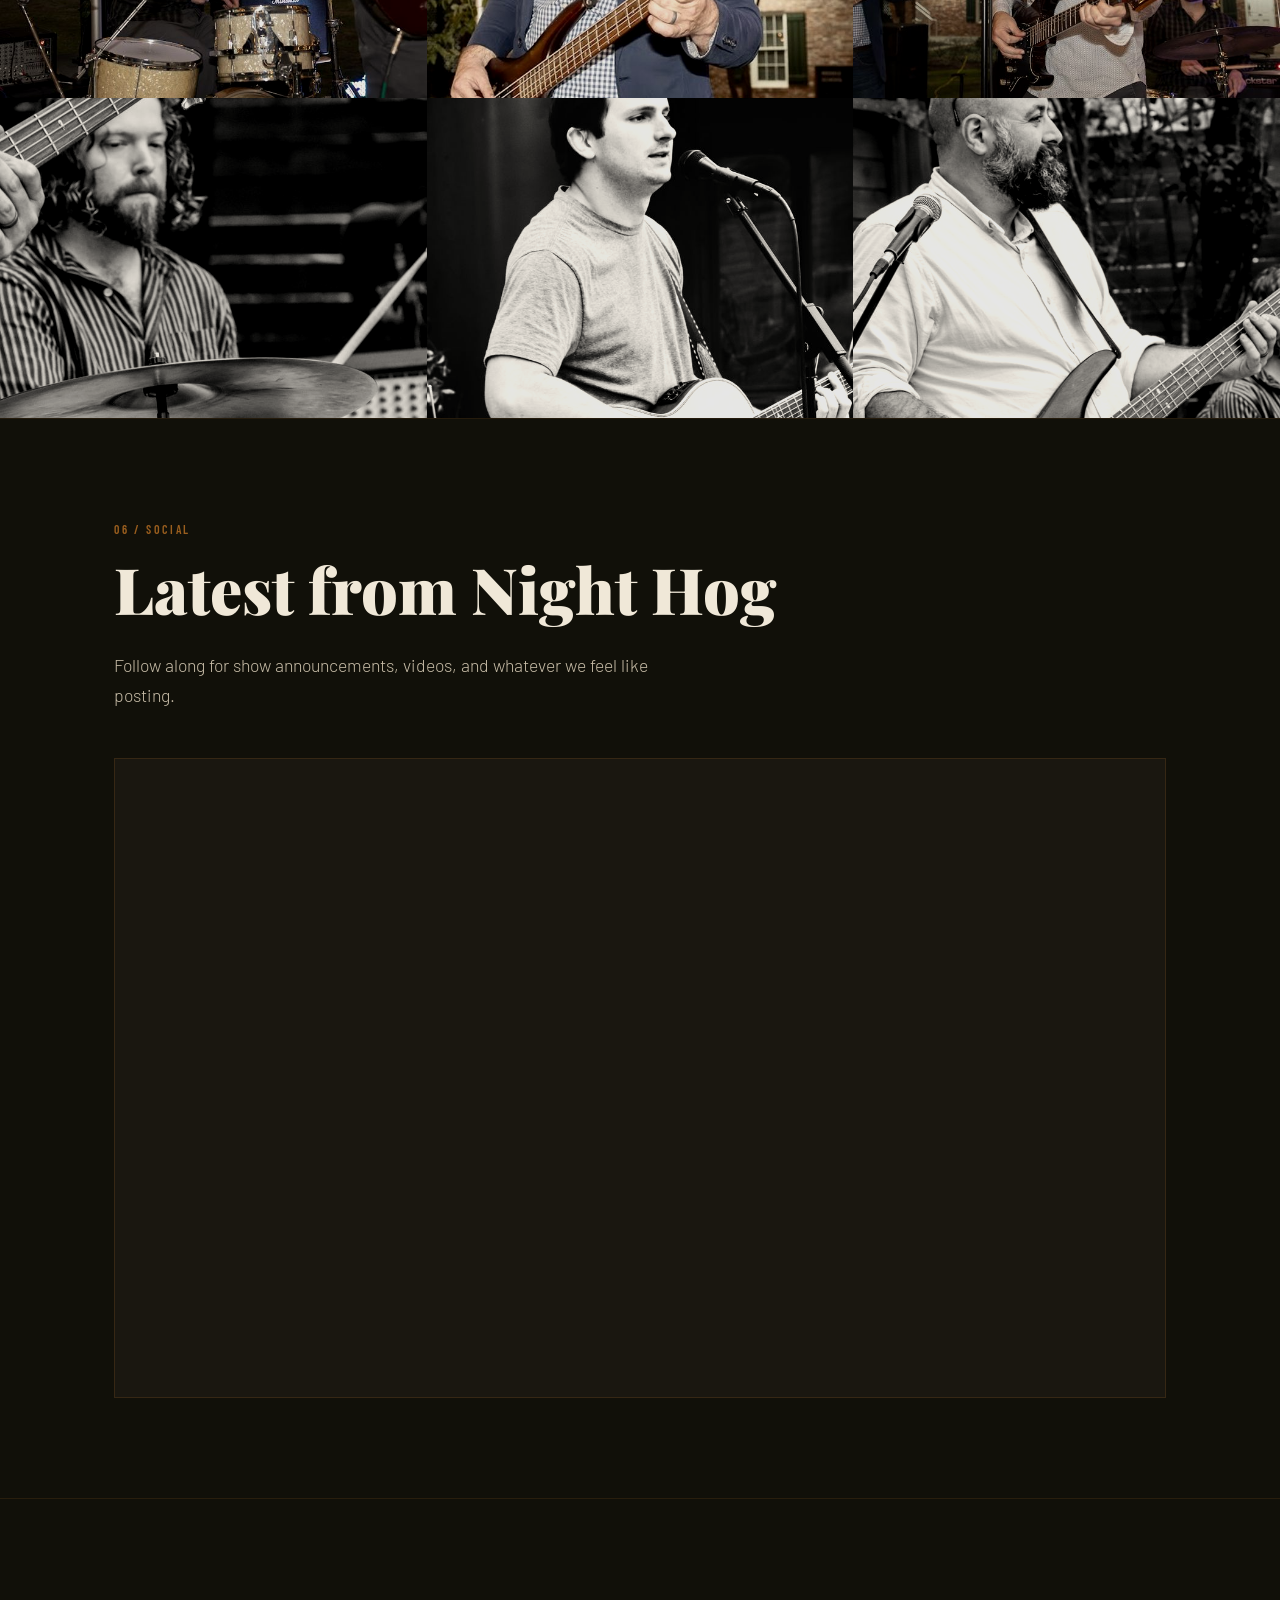
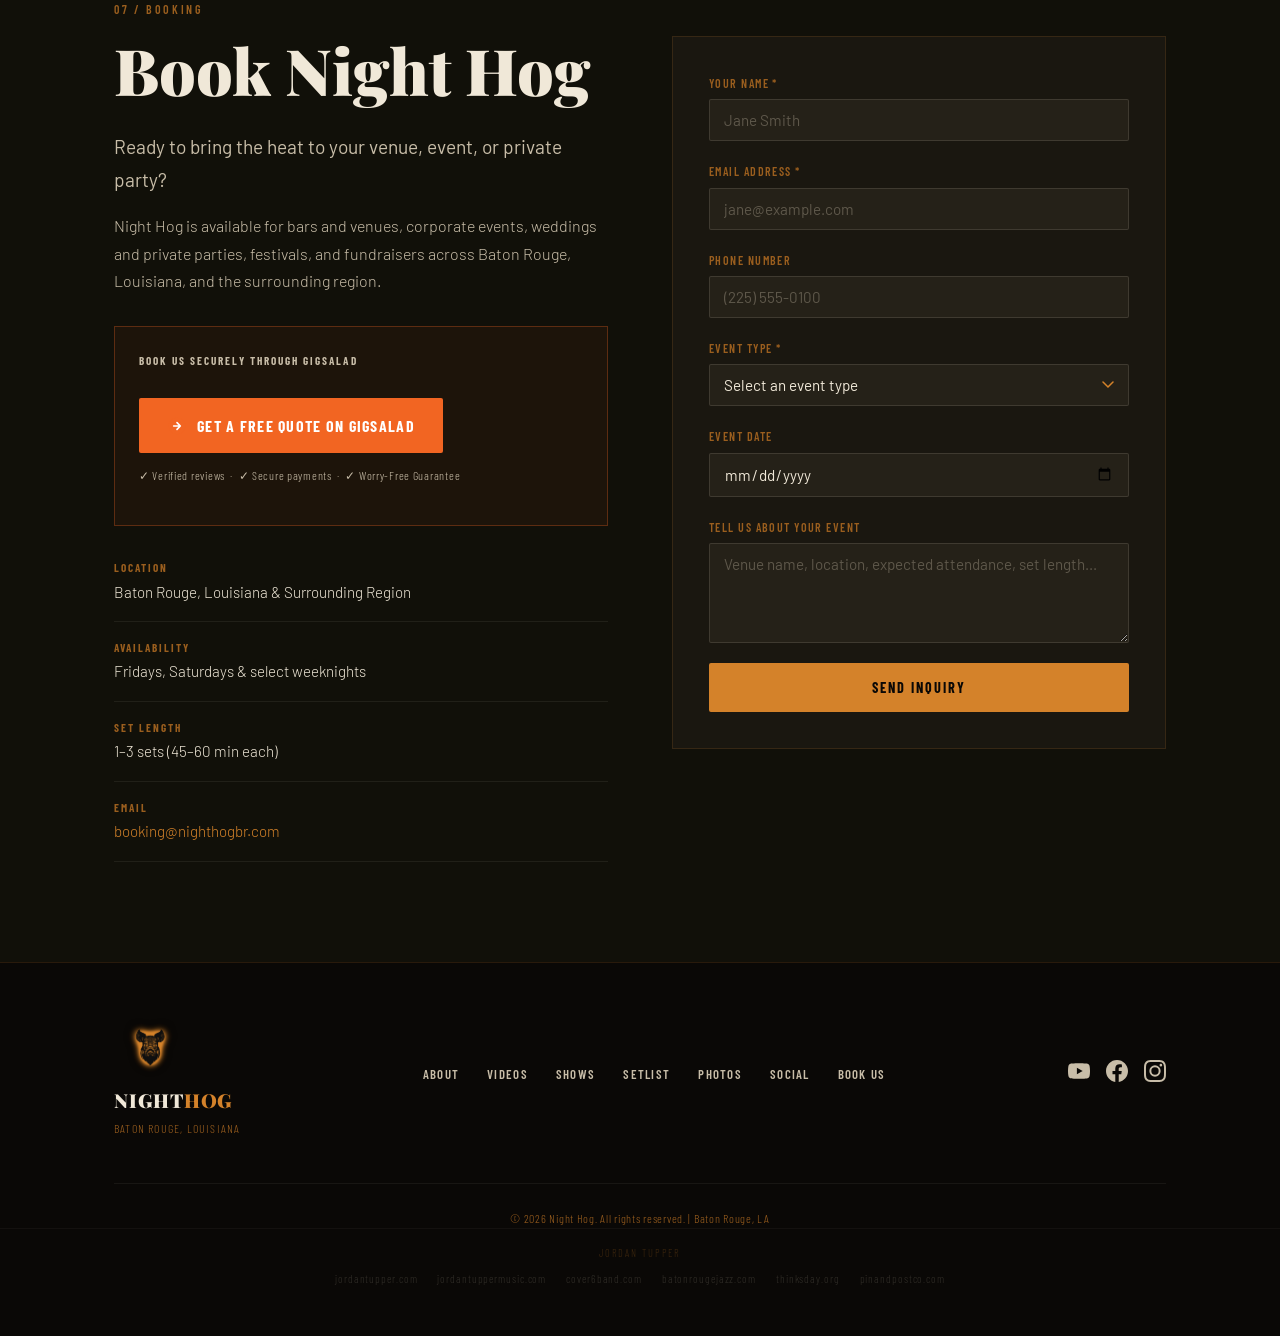
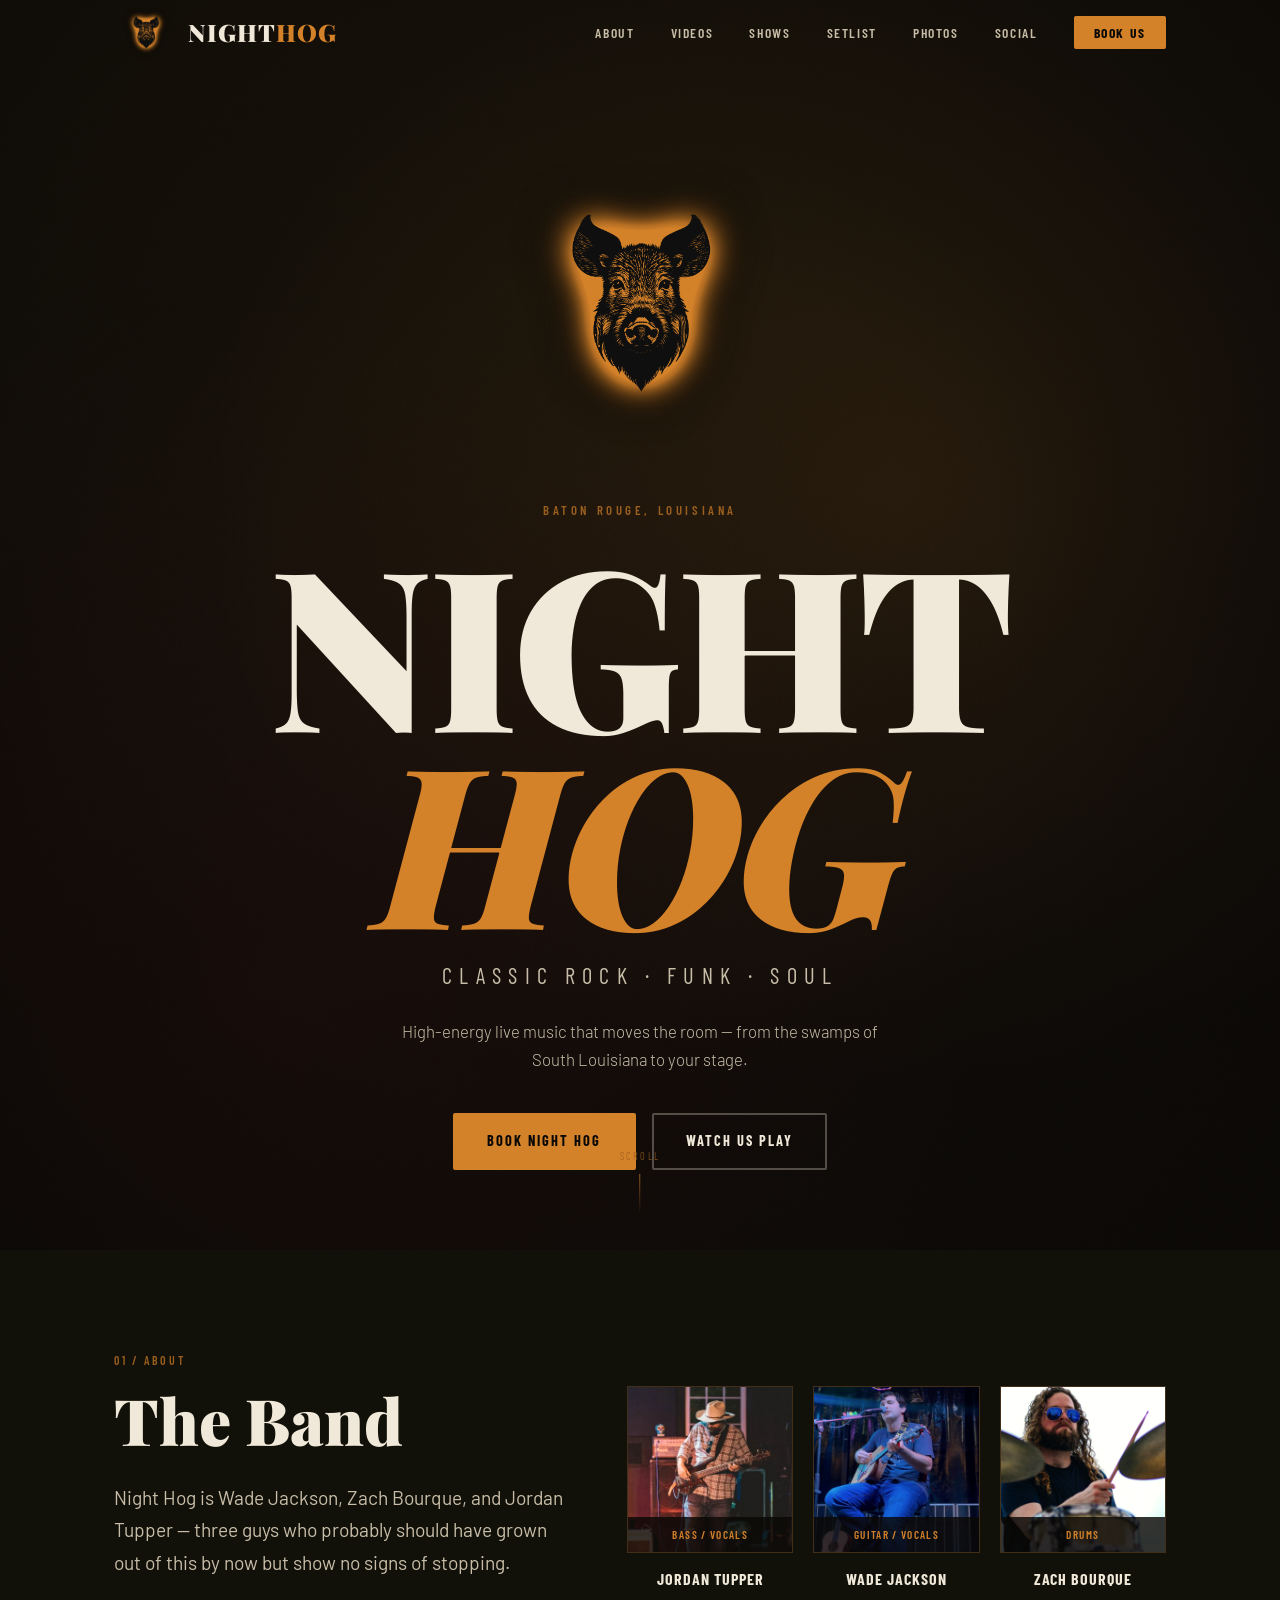
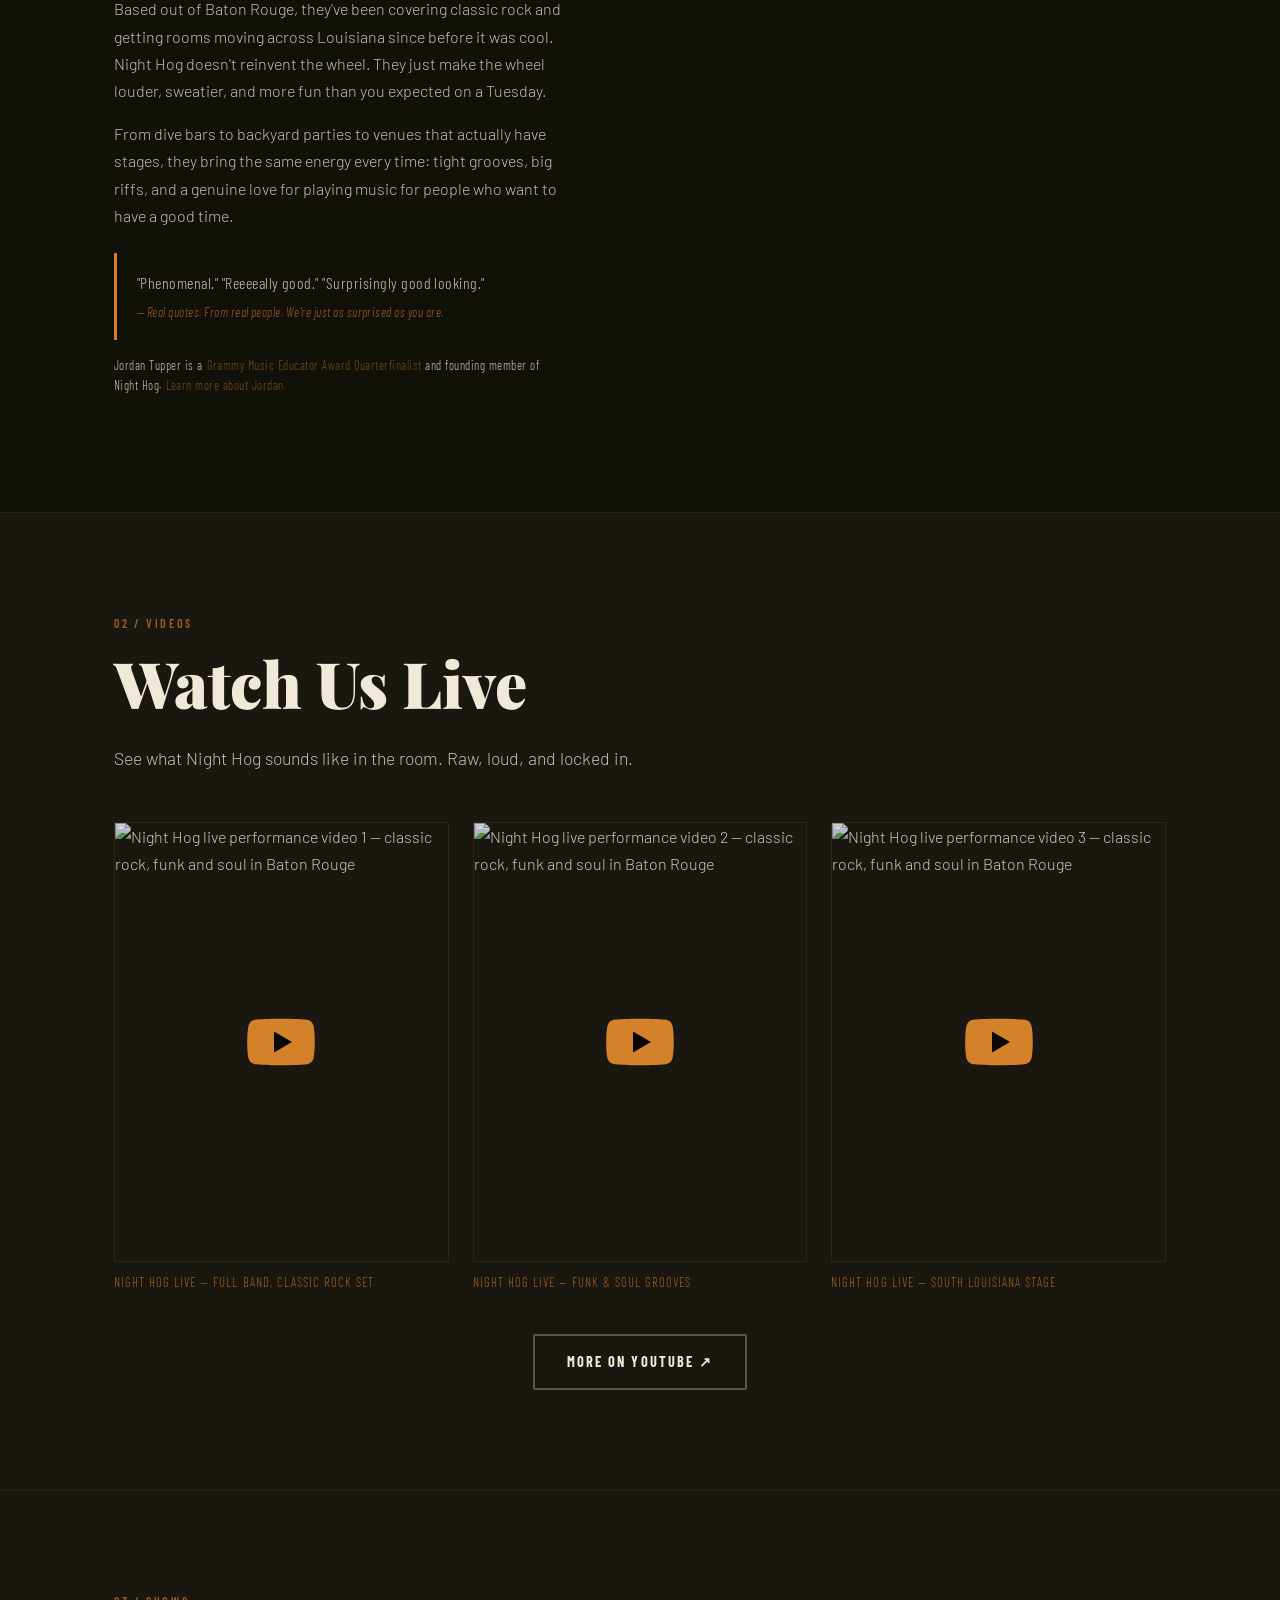
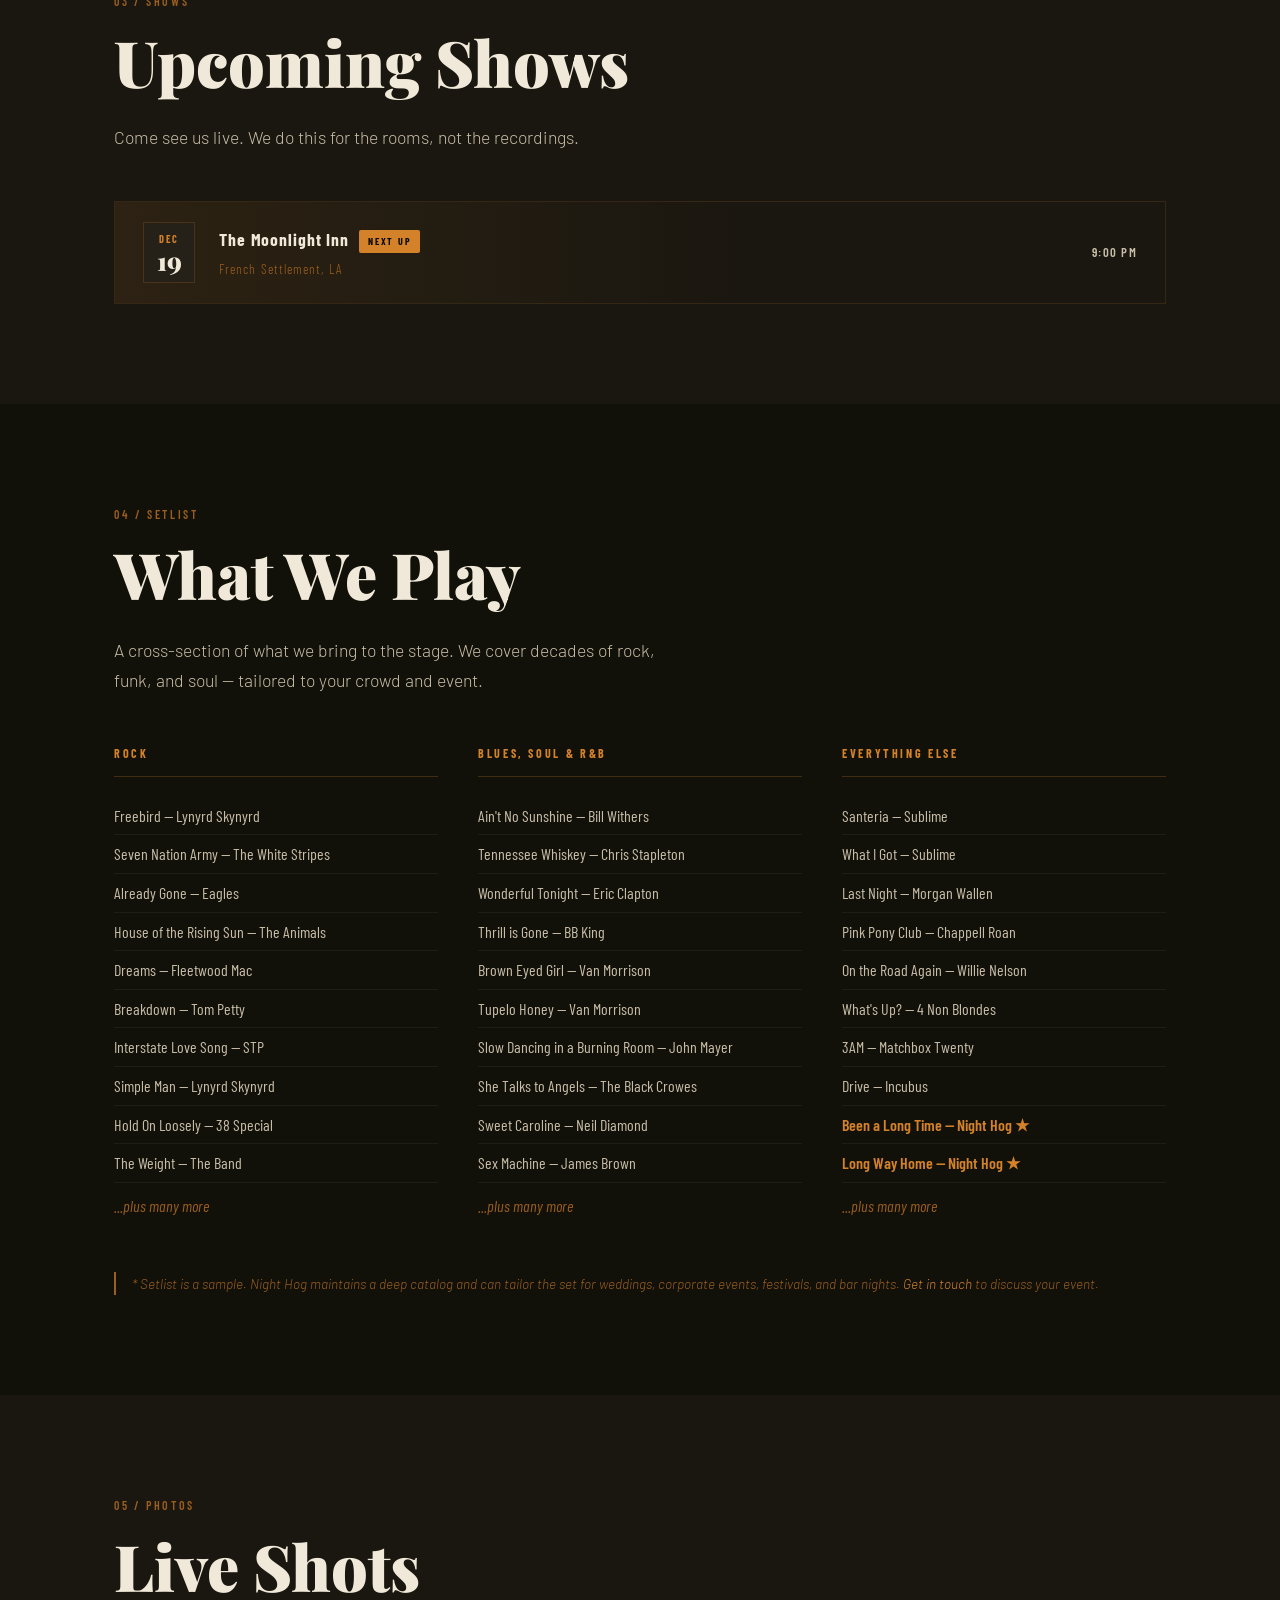
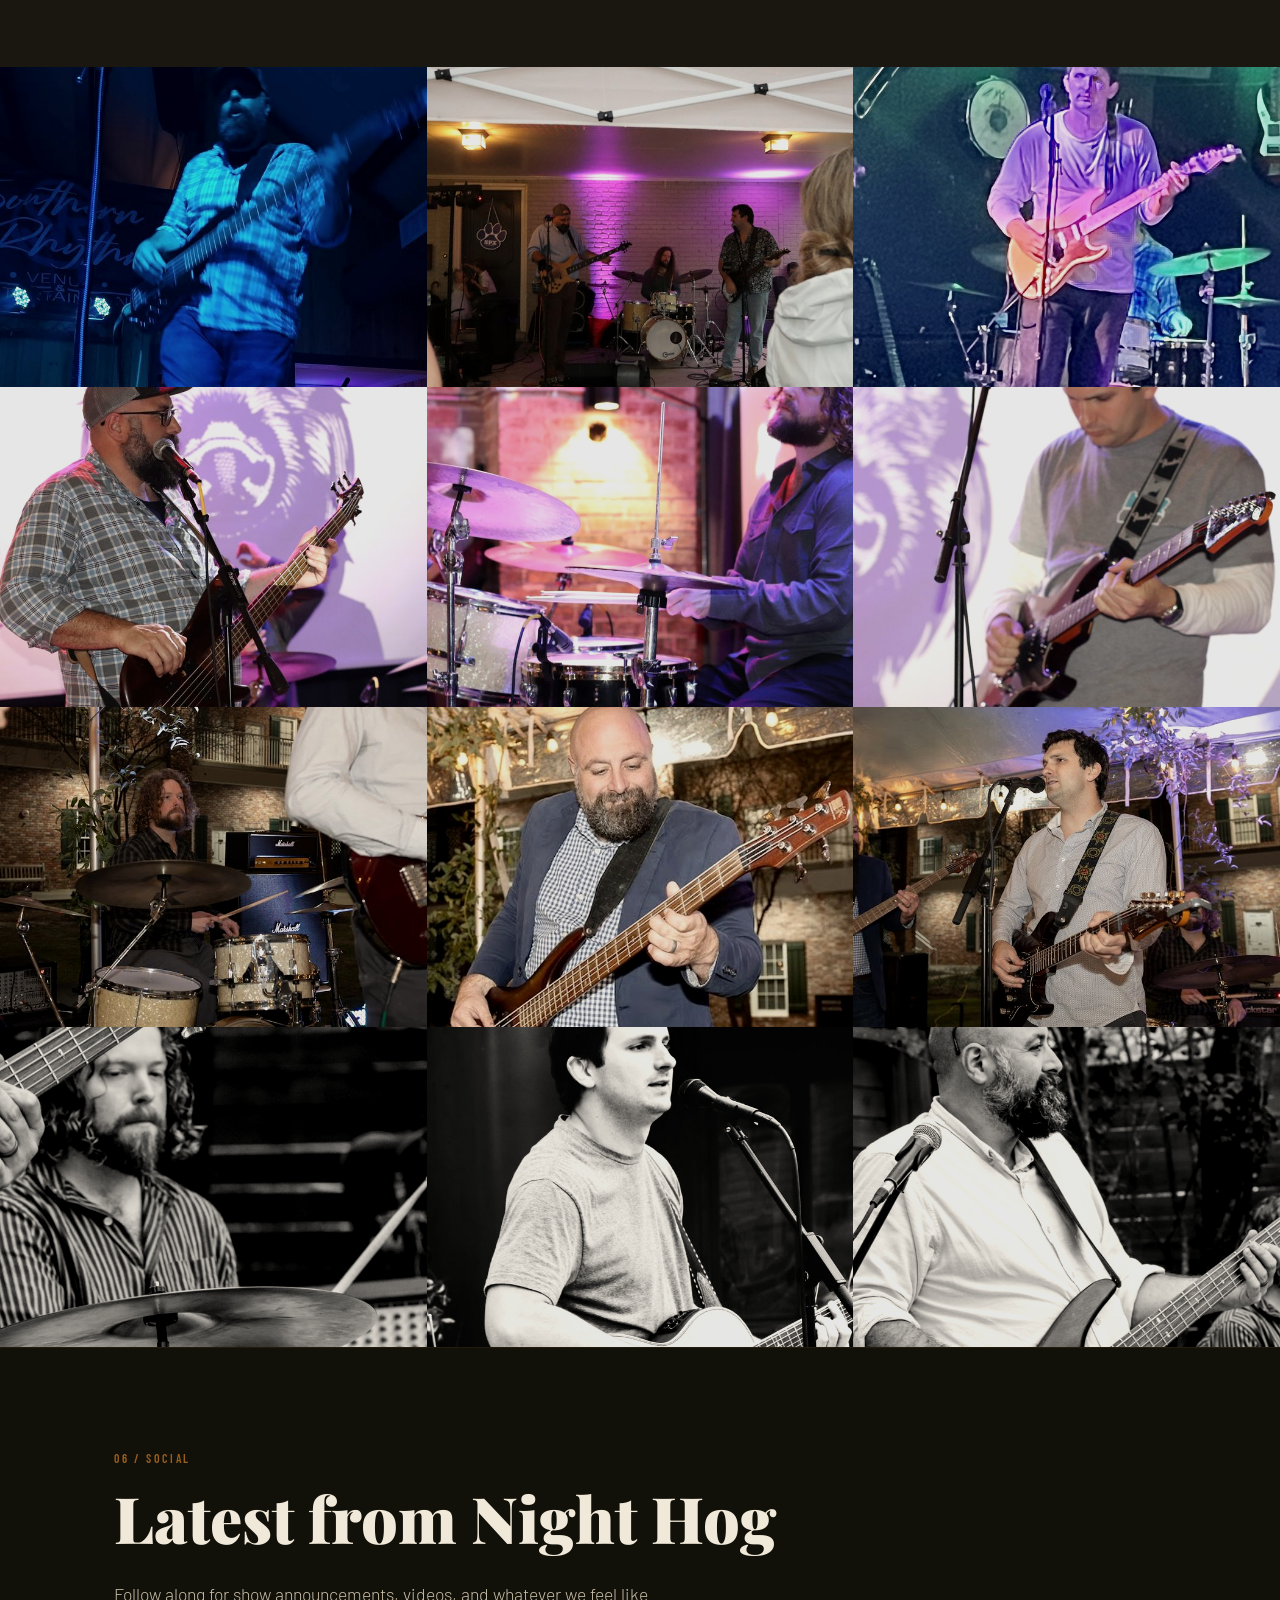
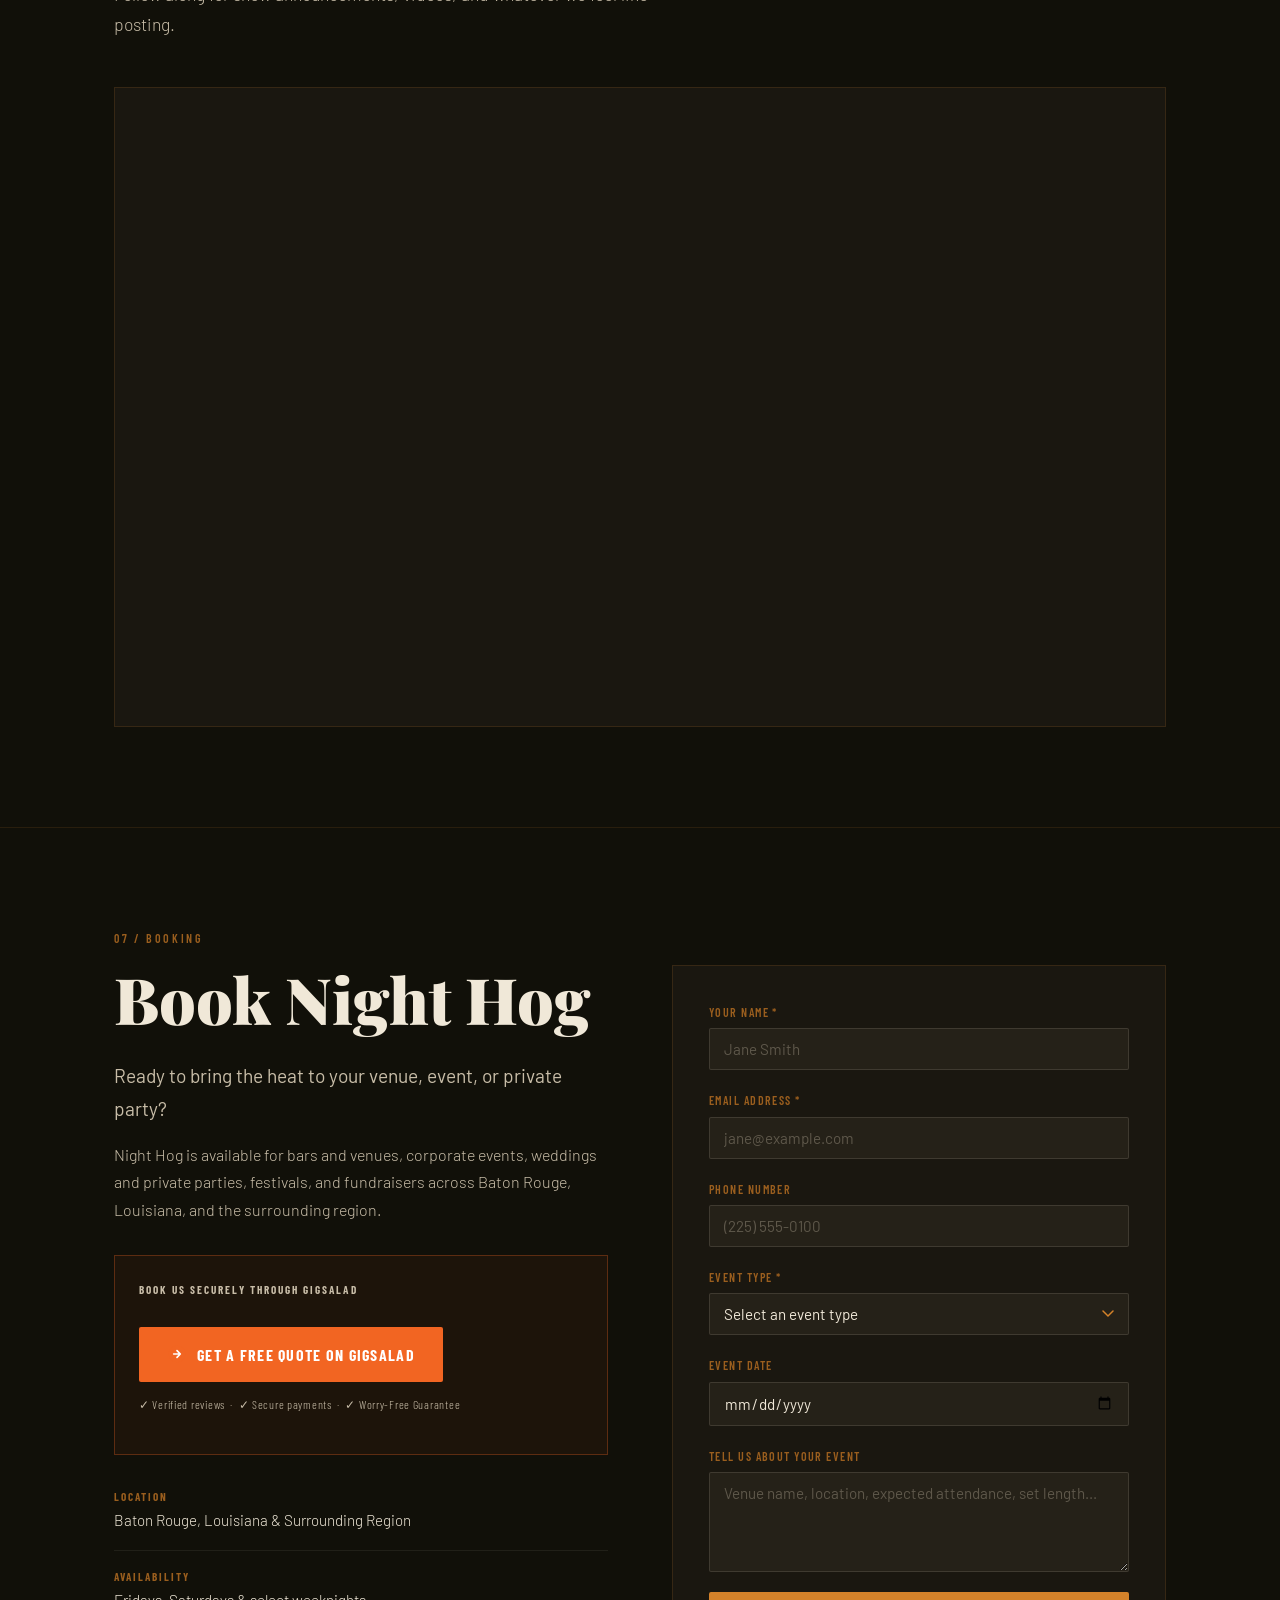
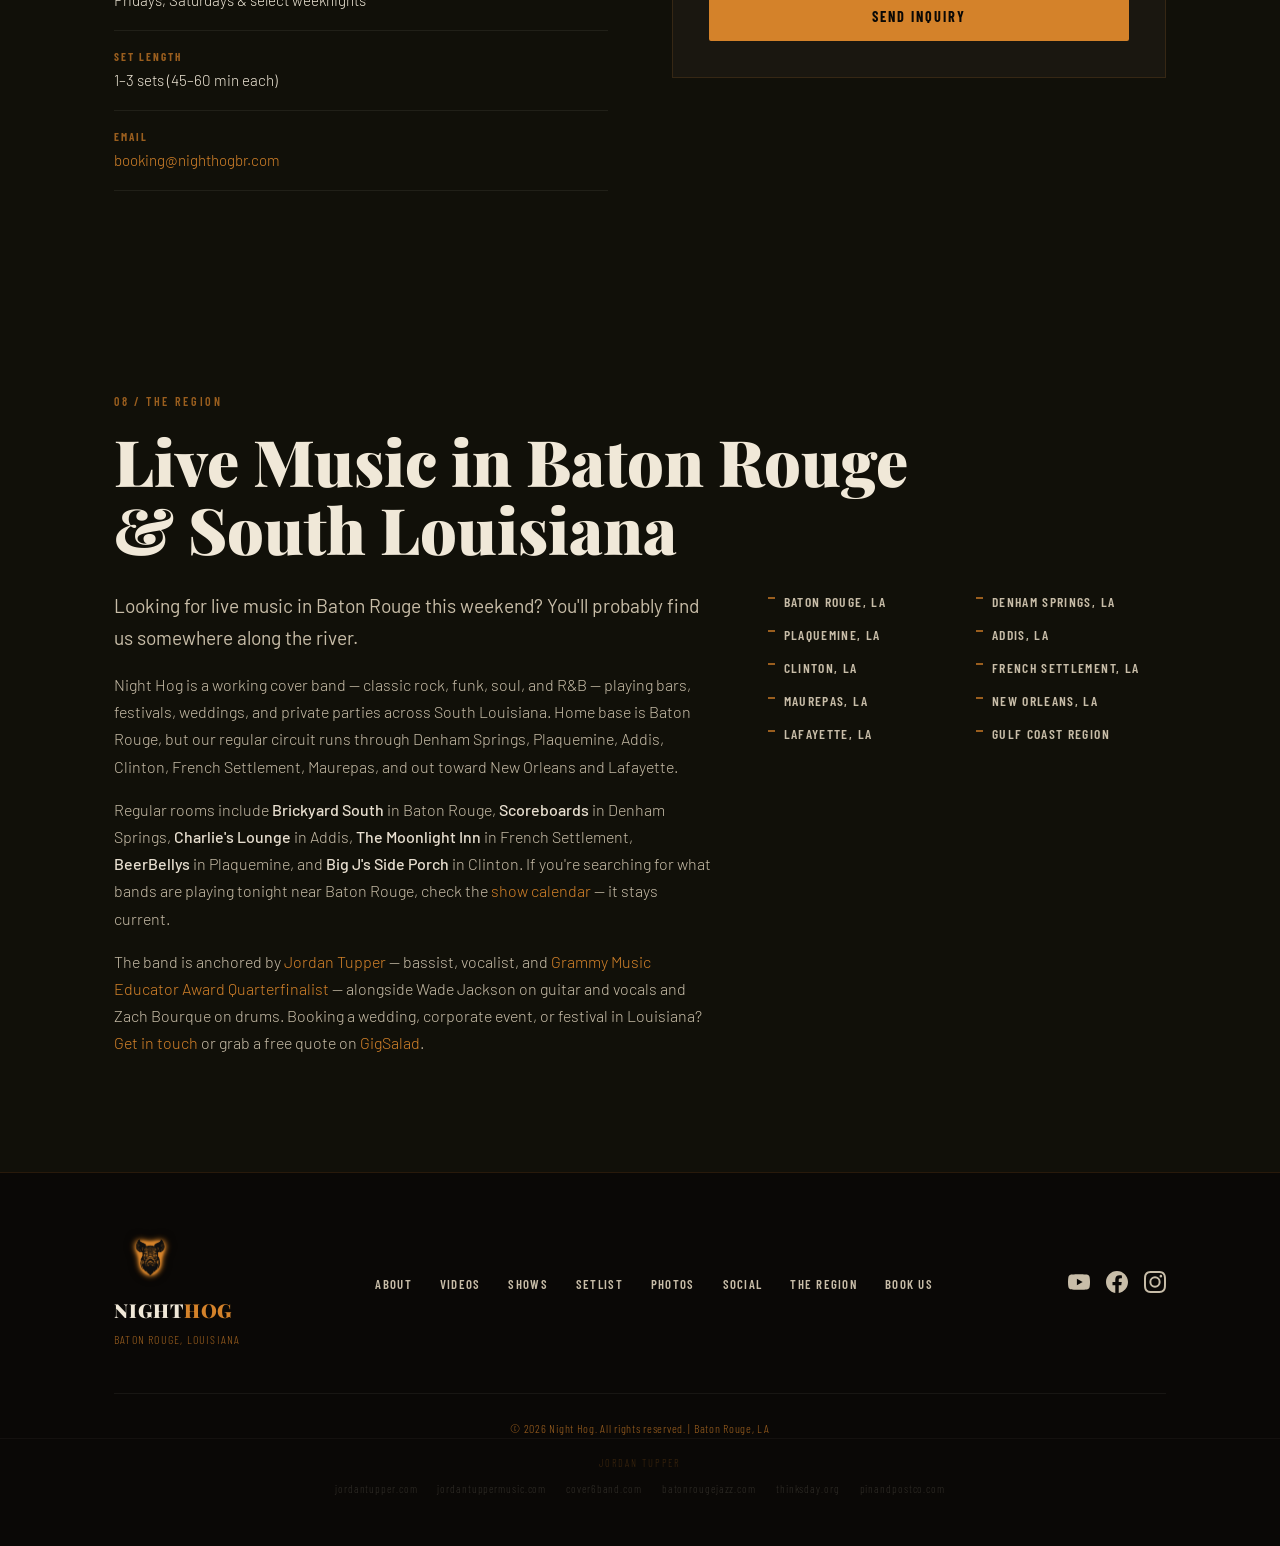
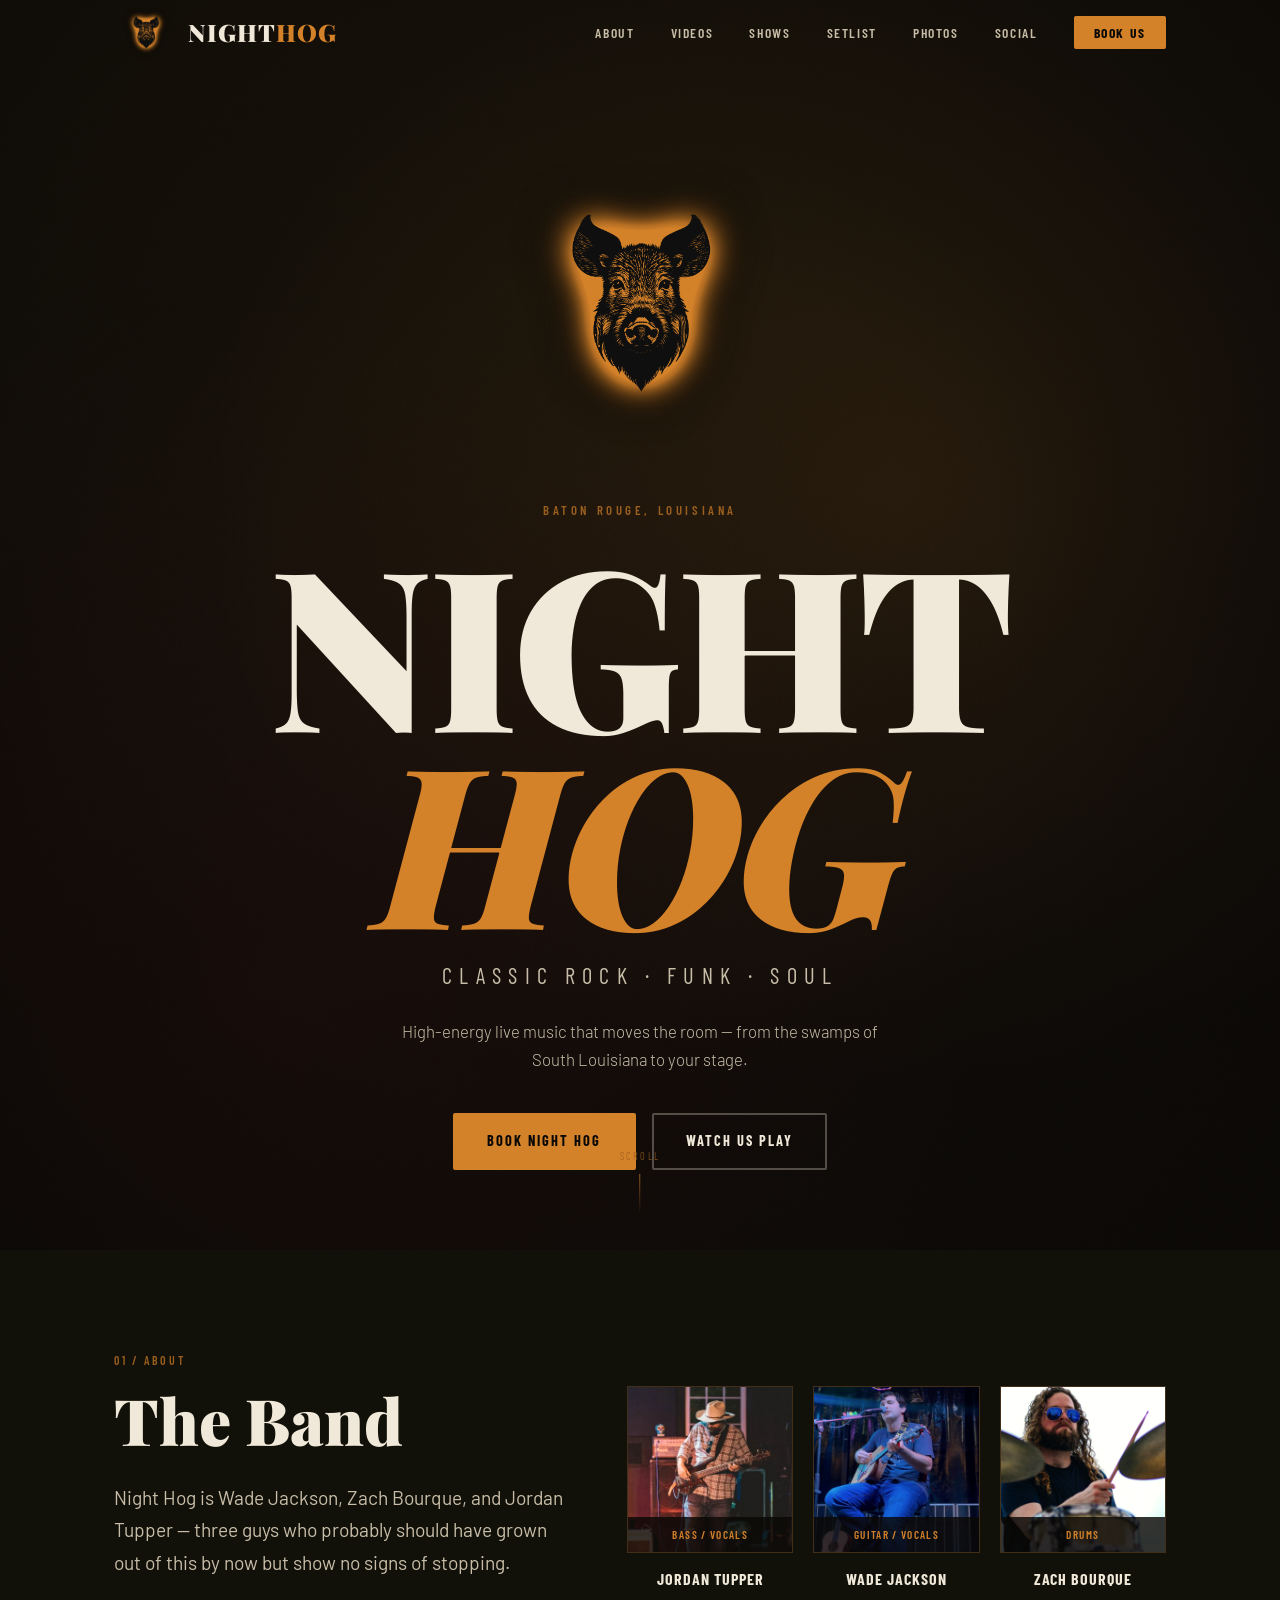
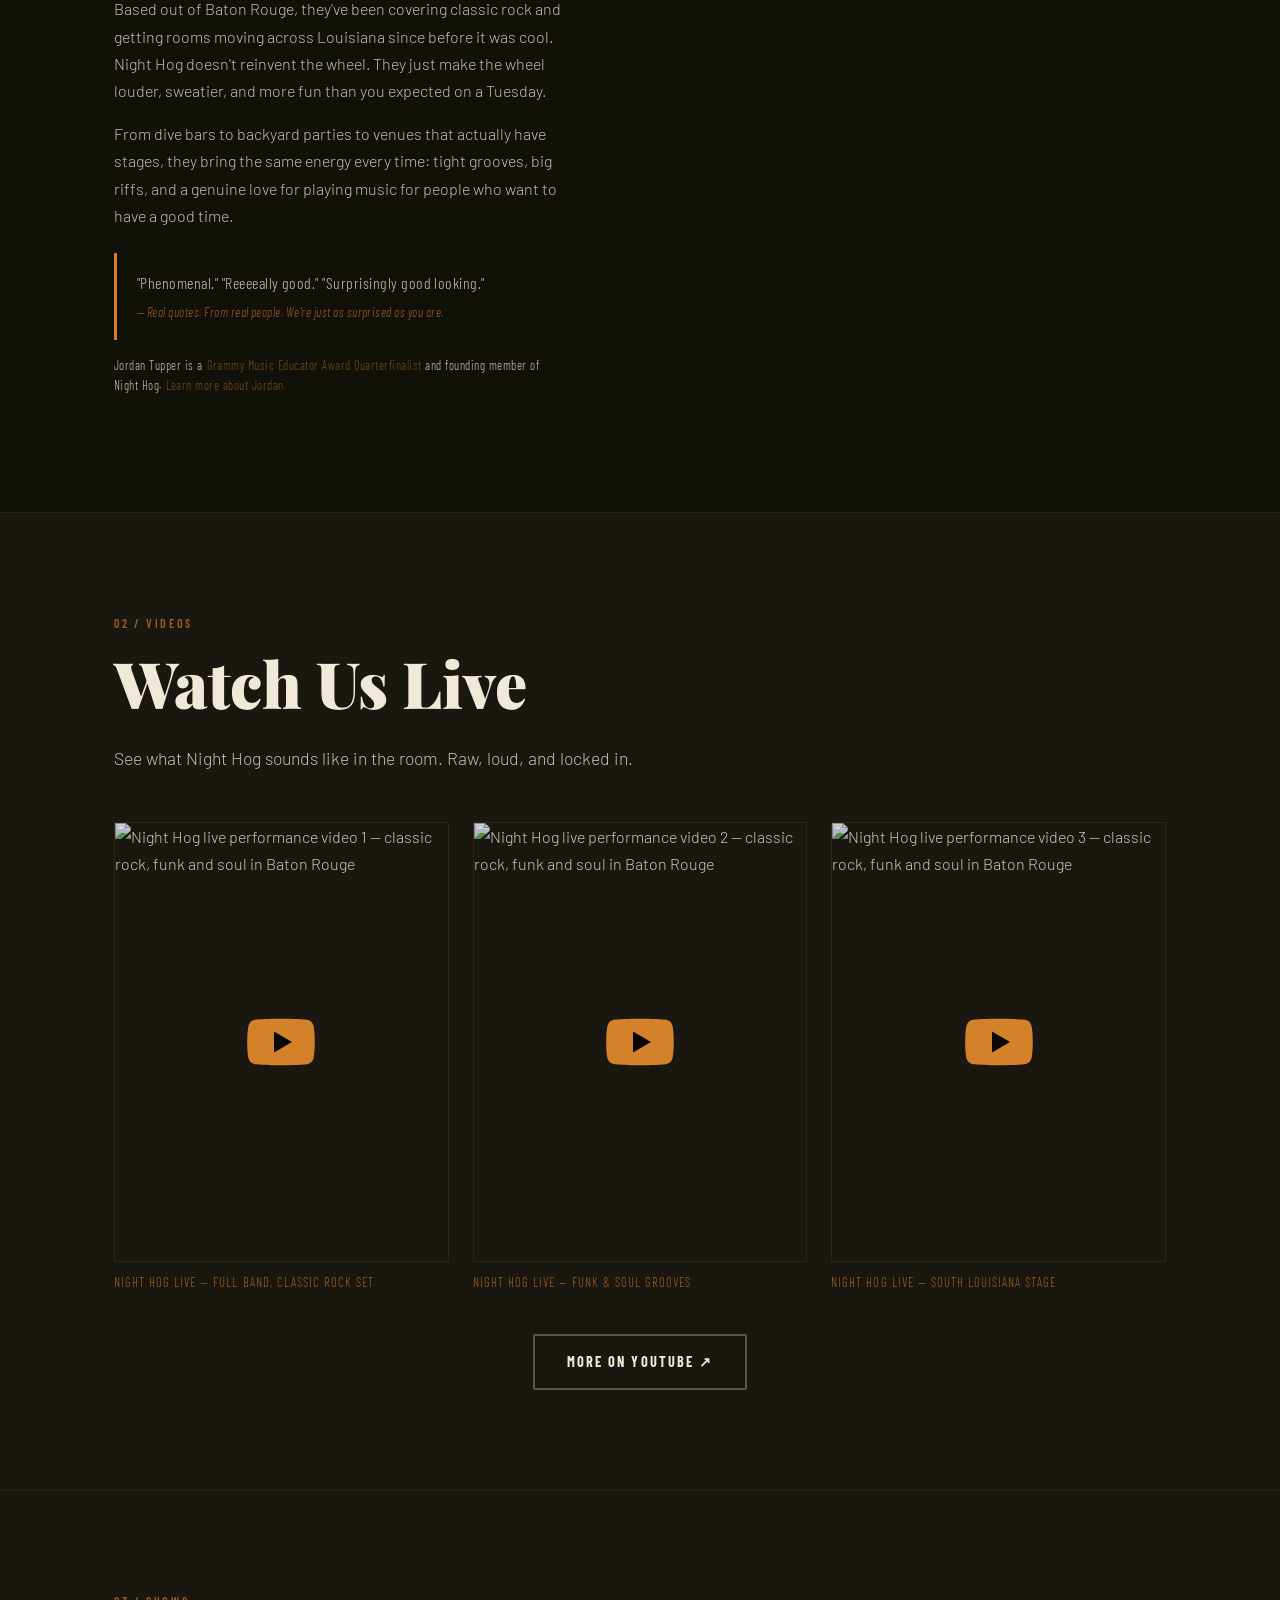
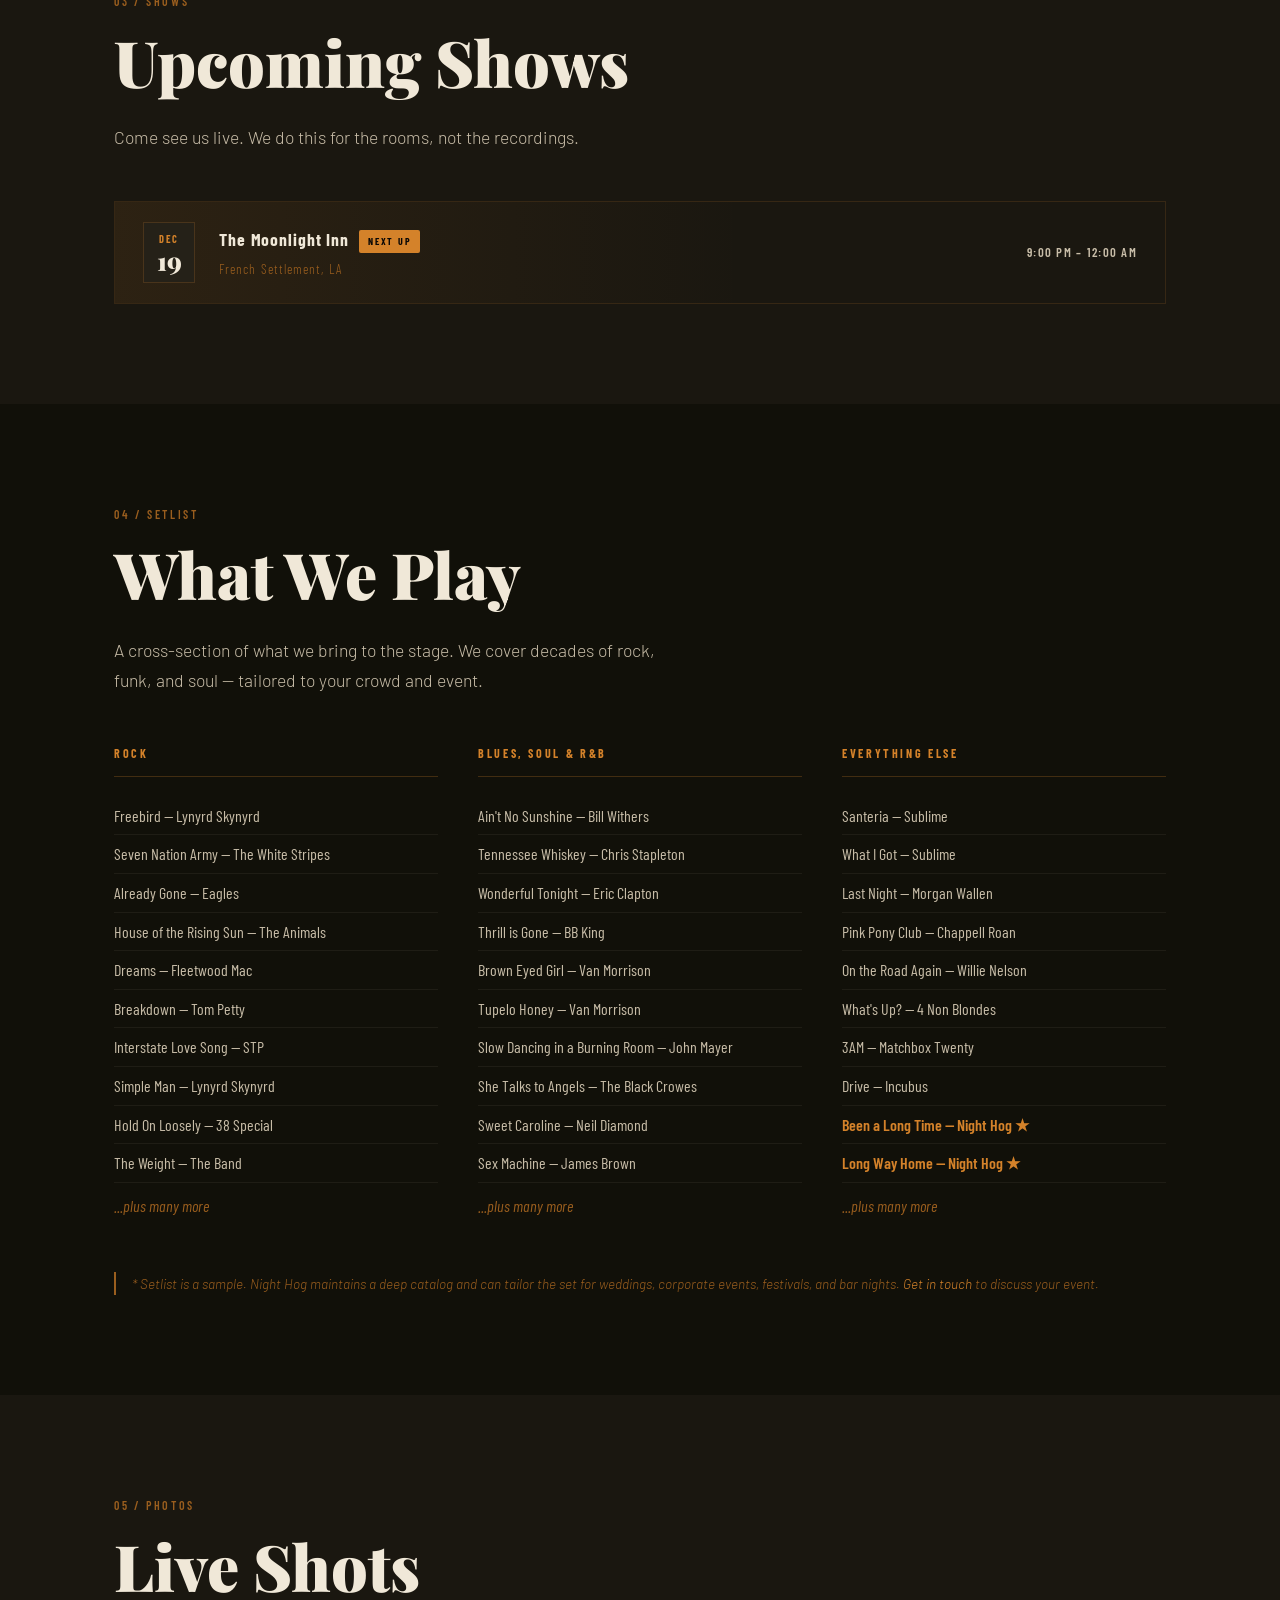
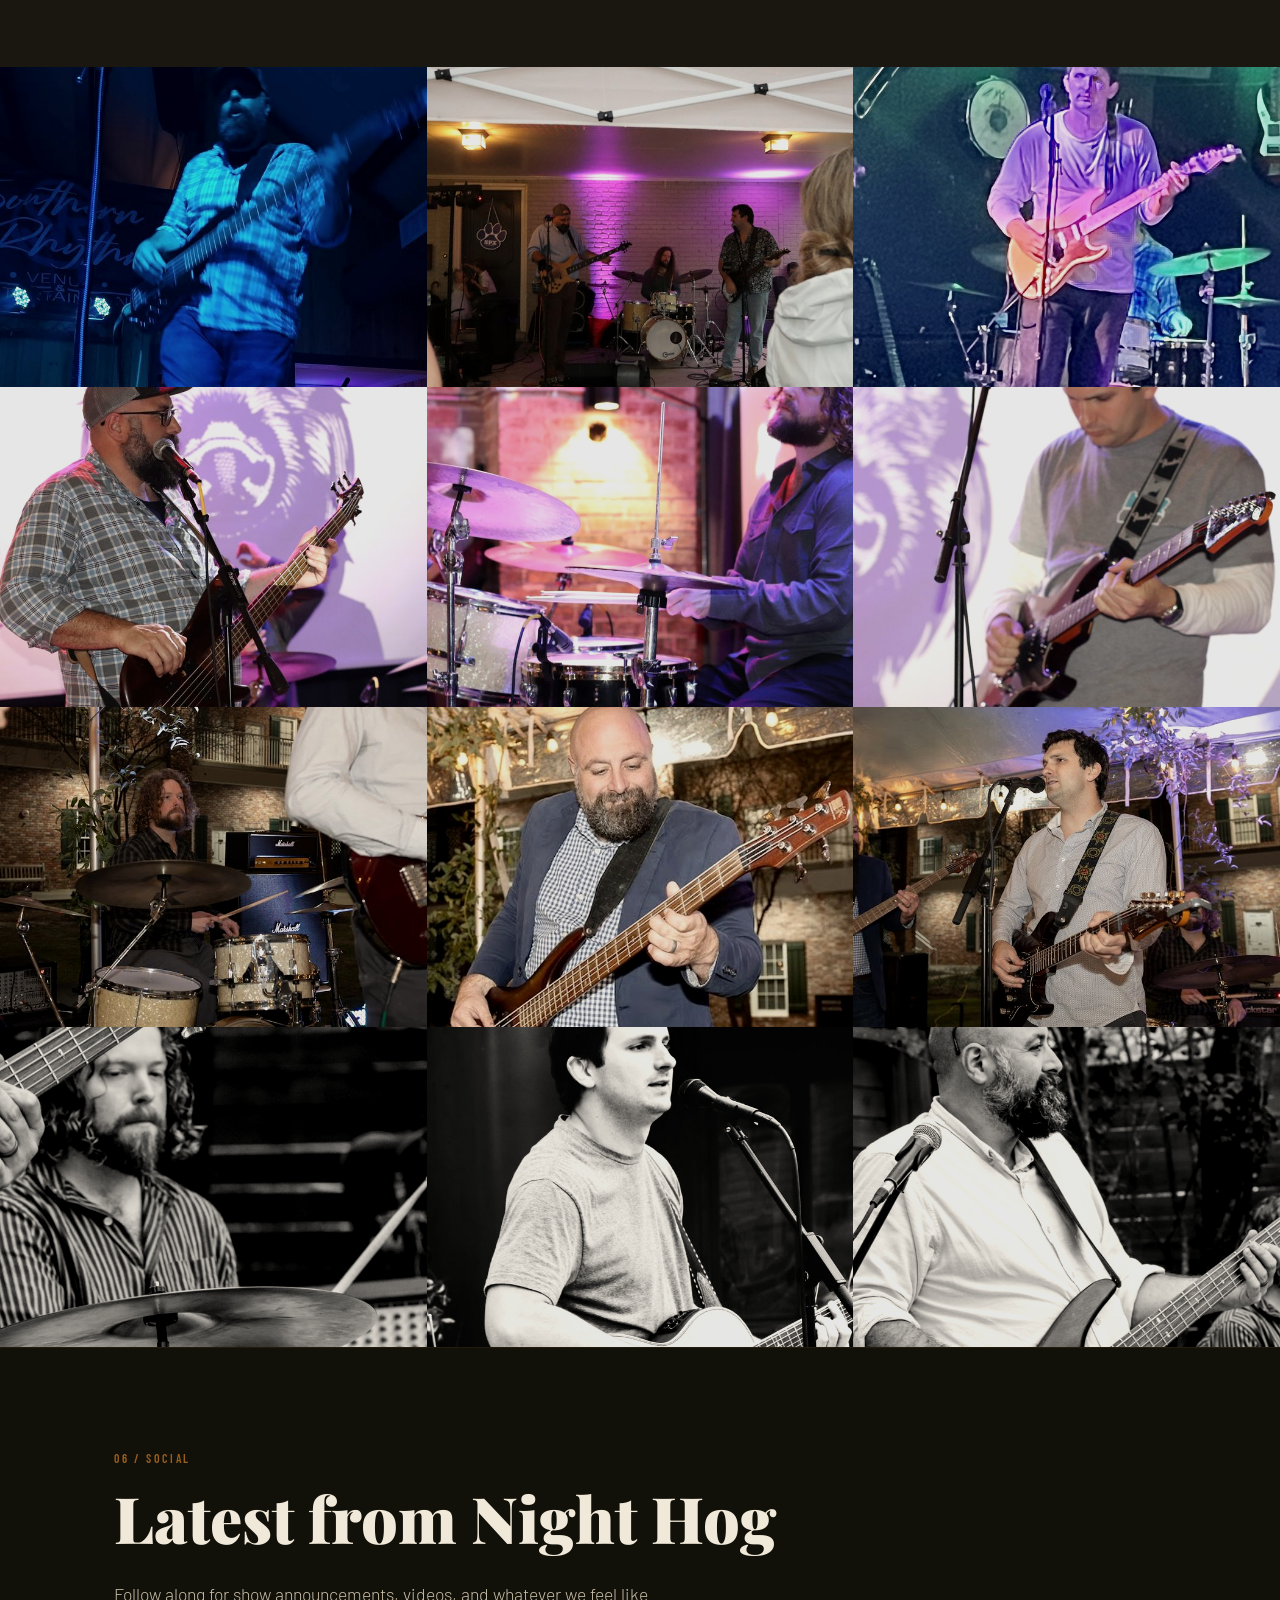
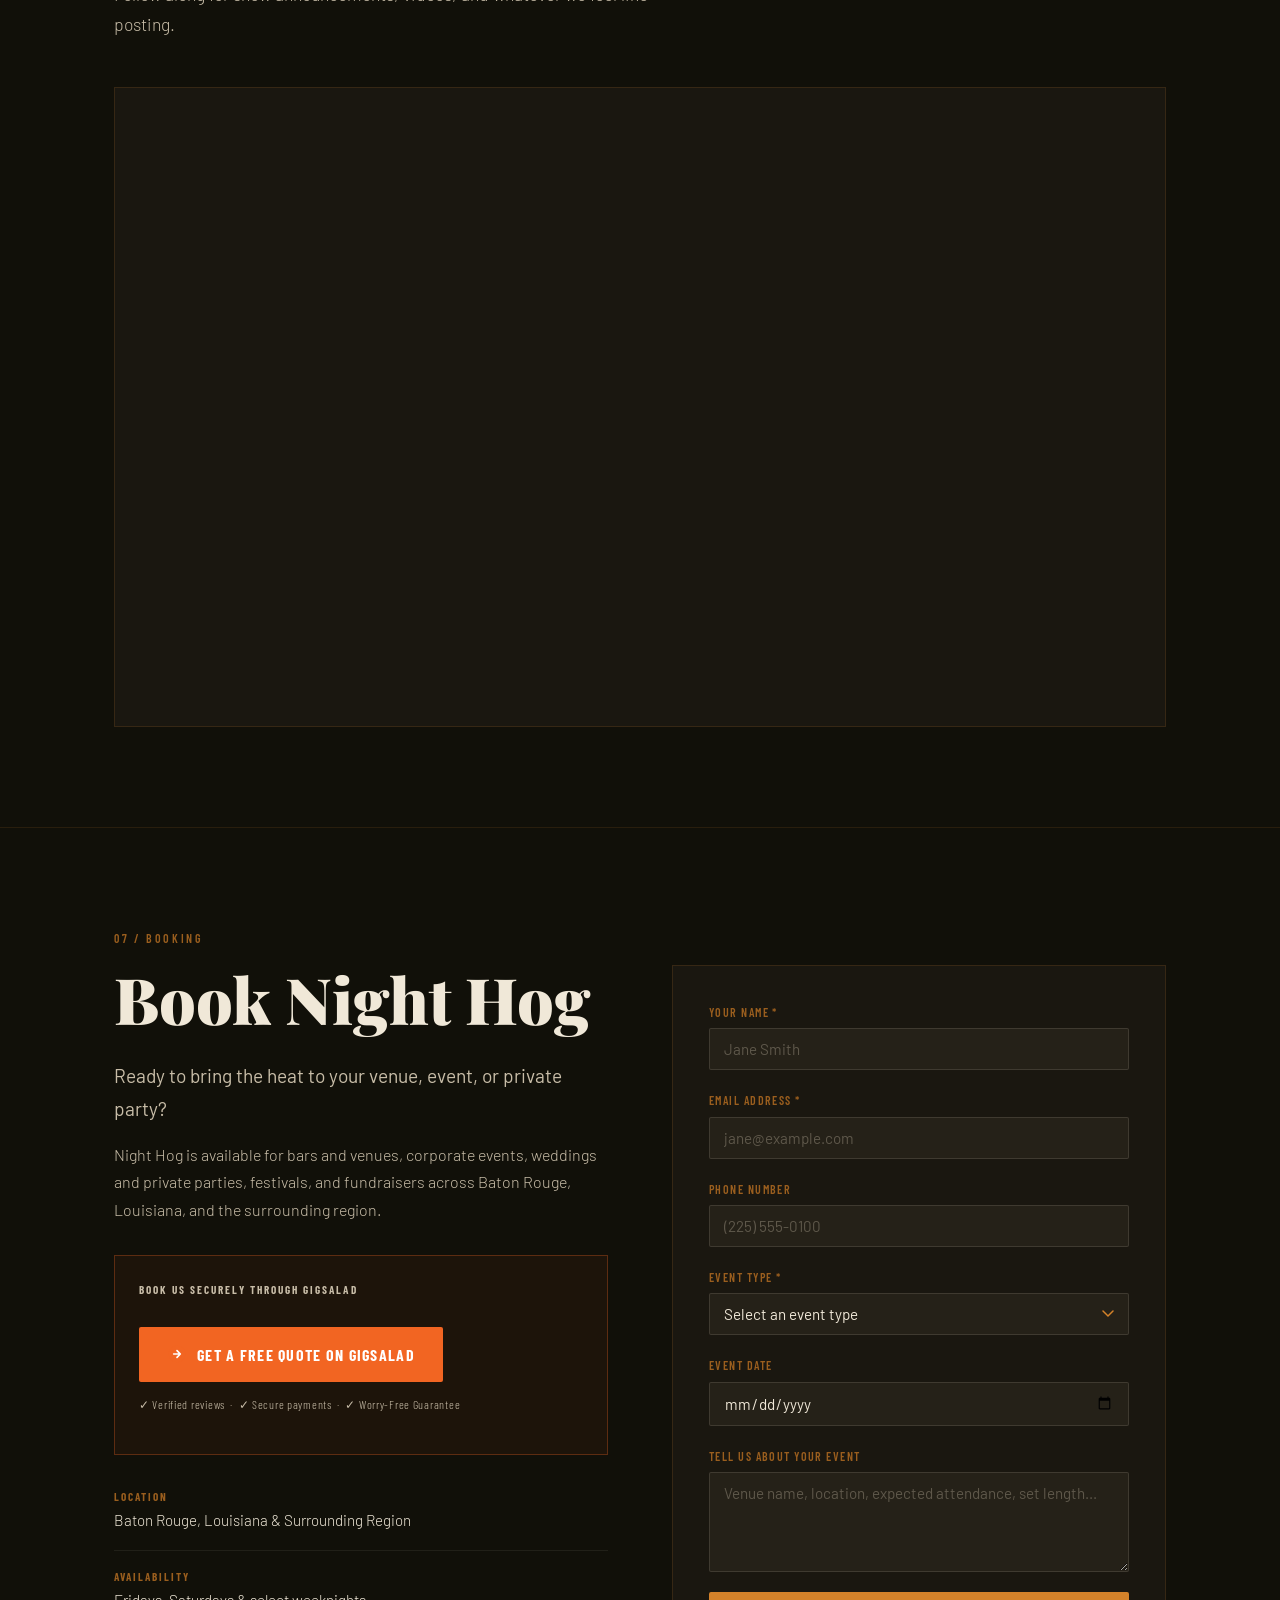
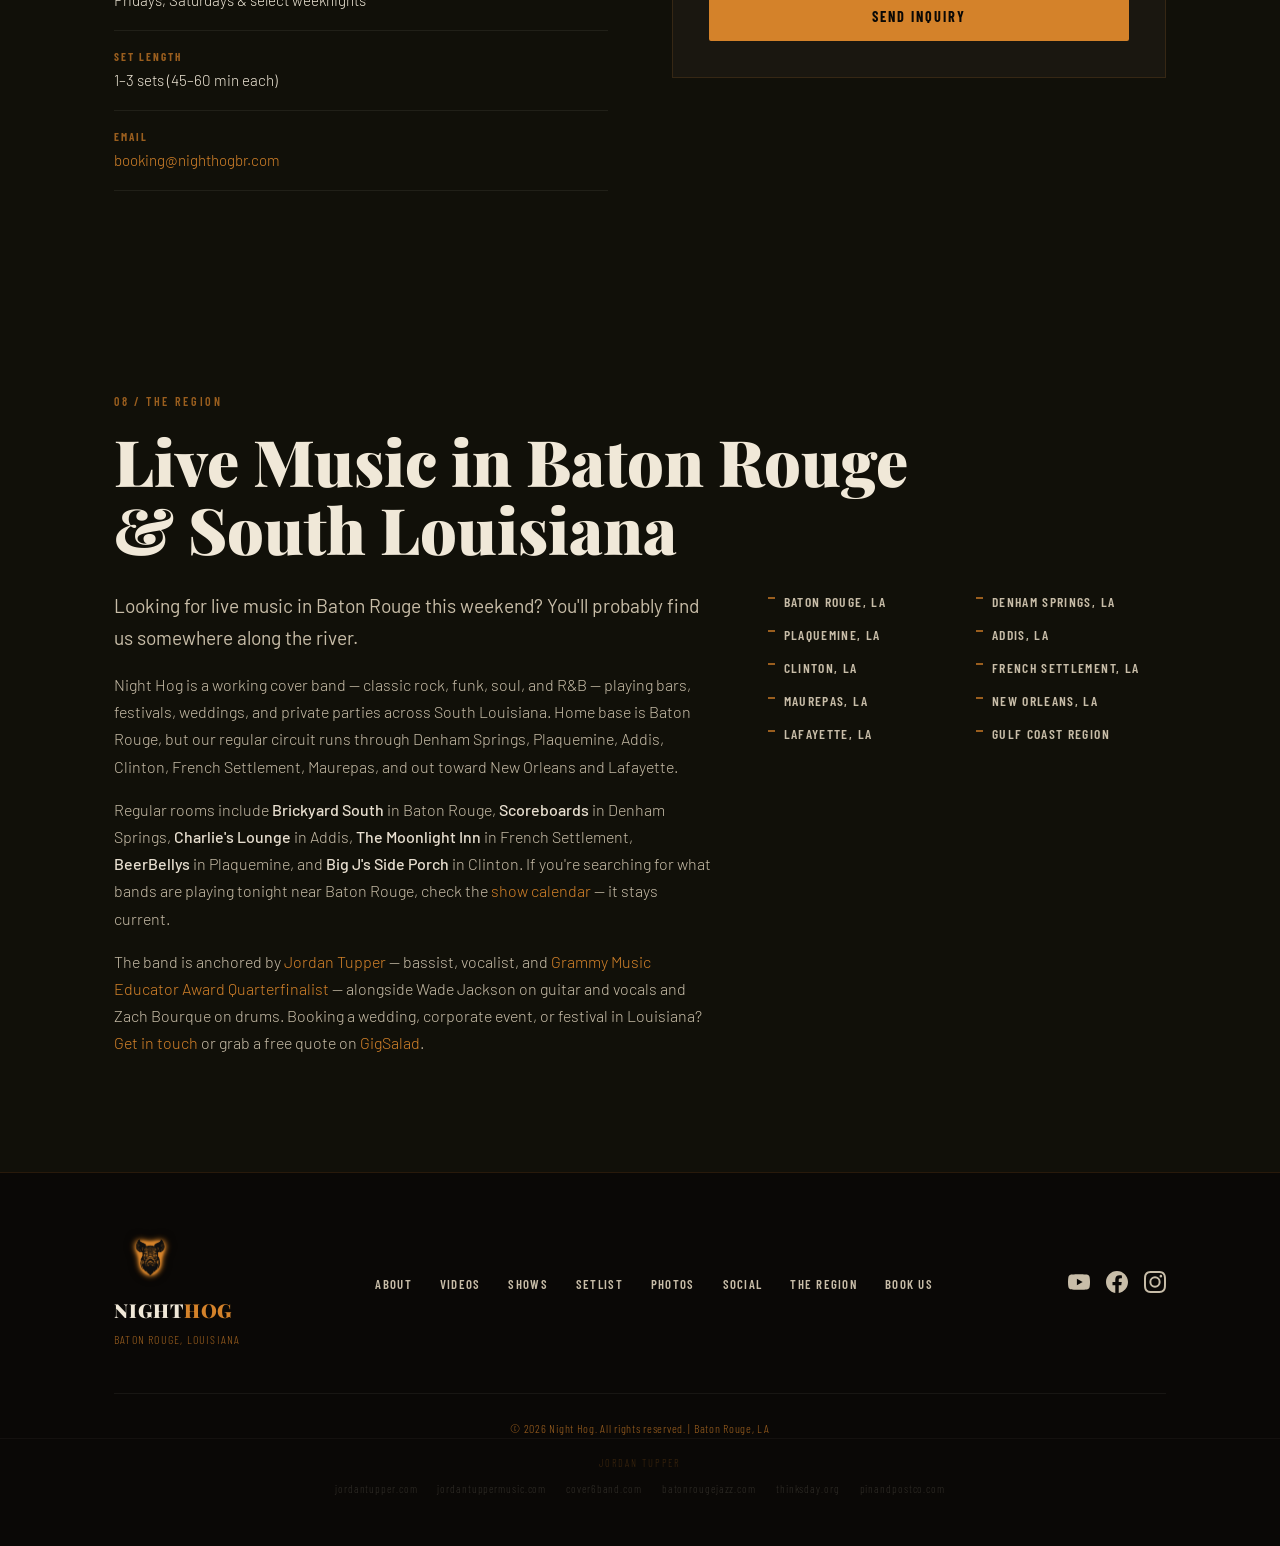
